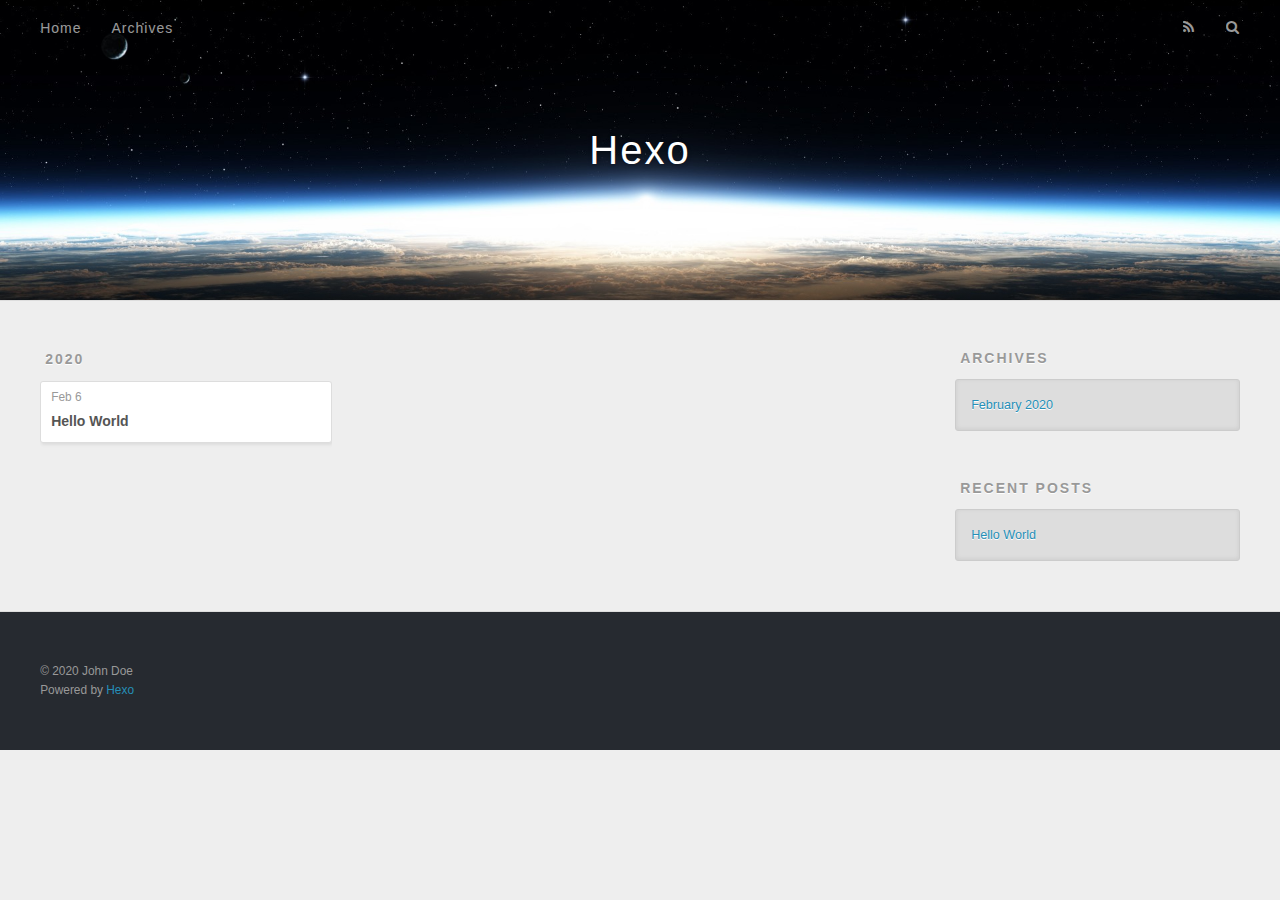
==== archives/index.html @ b63e067d "Site updated: 2020-02-06 22:32:45" ====
<!DOCTYPE html>
<html>
<head>
  <meta charset="utf-8">
  

  
  <title>Archives | Hexo</title>
  <meta name="viewport" content="width=device-width, initial-scale=1, maximum-scale=1">
  <meta property="og:type" content="website">
<meta property="og:title" content="Hexo">
<meta property="og:url" content="http://yoursite.com/archives/index.html">
<meta property="og:site_name" content="Hexo">
<meta property="og:locale" content="en_US">
<meta property="article:author" content="John Doe">
<meta name="twitter:card" content="summary">
  
    <link rel="alternate" href="/atom.xml" title="Hexo" type="application/atom+xml">
  
  
    <link rel="icon" href="/favicon.png">
  
  
    <link href="//fonts.googleapis.com/css?family=Source+Code+Pro" rel="stylesheet" type="text/css">
  
  
<link rel="stylesheet" href="/css/style.css">

<meta name="generator" content="Hexo 4.2.0"></head>

<body>
  <div id="container">
    <div id="wrap">
      <header id="header">
  <div id="banner"></div>
  <div id="header-outer" class="outer">
    <div id="header-title" class="inner">
      <h1 id="logo-wrap">
        <a href="/" id="logo">Hexo</a>
      </h1>
      
    </div>
    <div id="header-inner" class="inner">
      <nav id="main-nav">
        <a id="main-nav-toggle" class="nav-icon"></a>
        
          <a class="main-nav-link" href="/">Home</a>
        
          <a class="main-nav-link" href="/archives">Archives</a>
        
      </nav>
      <nav id="sub-nav">
        
          <a id="nav-rss-link" class="nav-icon" href="/atom.xml" title="RSS Feed"></a>
        
        <a id="nav-search-btn" class="nav-icon" title="Search"></a>
      </nav>
      <div id="search-form-wrap">
        <form action="//google.com/search" method="get" accept-charset="UTF-8" class="search-form"><input type="search" name="q" class="search-form-input" placeholder="Search"><button type="submit" class="search-form-submit">&#xF002;</button><input type="hidden" name="sitesearch" value="http://yoursite.com"></form>
      </div>
    </div>
  </div>
</header>
      <div class="outer">
        <section id="main">
  
  
    
    
      
      
      <section class="archives-wrap">
        <div class="archive-year-wrap">
          <a href="/archives/2020" class="archive-year">2020</a>
        </div>
        <div class="archives">
    
    <article class="archive-article archive-type-post">
  <div class="archive-article-inner">
    <header class="archive-article-header">
      <a href="/2020/02/06/hello-world/" class="archive-article-date">
  <time datetime="2020-02-06T13:14:49.553Z" itemprop="datePublished">Feb 6</time>
</a>
      
  
    <h1 itemprop="name">
      <a class="archive-article-title" href="/2020/02/06/hello-world/">Hello World</a>
    </h1>
  

    </header>
  </div>
</article>
  
  
    </div></section>
  


</section>
        
          <aside id="sidebar">
  
    

  
    

  
    
  
    
  <div class="widget-wrap">
    <h3 class="widget-title">Archives</h3>
    <div class="widget">
      <ul class="archive-list"><li class="archive-list-item"><a class="archive-list-link" href="/archives/2020/02/">February 2020</a></li></ul>
    </div>
  </div>


  
    
  <div class="widget-wrap">
    <h3 class="widget-title">Recent Posts</h3>
    <div class="widget">
      <ul>
        
          <li>
            <a href="/2020/02/06/hello-world/">Hello World</a>
          </li>
        
      </ul>
    </div>
  </div>

  
</aside>
        
      </div>
      <footer id="footer">
  
  <div class="outer">
    <div id="footer-info" class="inner">
      &copy; 2020 John Doe<br>
      Powered by <a href="http://hexo.io/" target="_blank">Hexo</a>
    </div>
  </div>
</footer>
    </div>
    <nav id="mobile-nav">
  
    <a href="/" class="mobile-nav-link">Home</a>
  
    <a href="/archives" class="mobile-nav-link">Archives</a>
  
</nav>
    

<script src="//ajax.googleapis.com/ajax/libs/jquery/2.0.3/jquery.min.js"></script>


  
<link rel="stylesheet" href="/fancybox/jquery.fancybox.css">

  
<script src="/fancybox/jquery.fancybox.pack.js"></script>




<script src="/js/script.js"></script>




  </div>
</body>
</html>
---- css/style.css ----
body {
  width: 100%;
}
body:before,
body:after {
  content: "";
  display: table;
}
body:after {
  clear: both;
}
html,
body,
div,
span,
applet,
object,
iframe,
h1,
h2,
h3,
h4,
h5,
h6,
p,
blockquote,
pre,
a,
abbr,
acronym,
address,
big,
cite,
code,
del,
dfn,
em,
img,
ins,
kbd,
q,
s,
samp,
small,
strike,
strong,
sub,
sup,
tt,
var,
dl,
dt,
dd,
ol,
ul,
li,
fieldset,
form,
label,
legend,
table,
caption,
tbody,
tfoot,
thead,
tr,
th,
td {
  margin: 0;
  padding: 0;
  border: 0;
  outline: 0;
  font-weight: inherit;
  font-style: inherit;
  font-family: inherit;
  font-size: 100%;
  vertical-align: baseline;
}
body {
  line-height: 1;
  color: #000;
  background: #fff;
}
ol,
ul {
  list-style: none;
}
table {
  border-collapse: separate;
  border-spacing: 0;
  vertical-align: middle;
}
caption,
th,
td {
  text-align: left;
  font-weight: normal;
  vertical-align: middle;
}
a img {
  border: none;
}
input,
button {
  margin: 0;
  padding: 0;
}
input::-moz-focus-inner,
button::-moz-focus-inner {
  border: 0;
  padding: 0;
}
@font-face {
  font-family: FontAwesome;
  font-style: normal;
  font-weight: normal;
  src: url("fonts/fontawesome-webfont.eot?v=#4.0.3");
  src: url("fonts/fontawesome-webfont.eot?#iefix&v=#4.0.3") format("embedded-opentype"), url("fonts/fontawesome-webfont.woff?v=#4.0.3") format("woff"), url("fonts/fontawesome-webfont.ttf?v=#4.0.3") format("truetype"), url("fonts/fontawesome-webfont.svg#fontawesomeregular?v=#4.0.3") format("svg");
}
html,
body,
#container {
  height: 100%;
}
body {
  background: #eee;
  font: 14px -apple-system, BlinkMacSystemFont, "Segoe UI", "Roboto", "Oxygen", "Ubuntu", "Cantarell", "Fira Sans", "Droid Sans", "Helvetica Neue", sans-serif;
  -webkit-text-size-adjust: 100%;
}
.outer {
  max-width: 1220px;
  margin: 0 auto;
  padding: 0 20px;
}
.outer:before,
.outer:after {
  content: "";
  display: table;
}
.outer:after {
  clear: both;
}
.inner {
  display: inline;
  float: left;
  width: 98.33333333333333%;
  margin: 0 0.833333333333333%;
}
.left,
.alignleft {
  float: left;
}
.right,
.alignright {
  float: right;
}
.clear {
  clear: both;
}
#container {
  position: relative;
}
.mobile-nav-on {
  overflow: hidden;
}
#wrap {
  height: 100%;
  width: 100%;
  position: absolute;
  top: 0;
  left: 0;
  -webkit-transition: 0.2s ease-out;
  -moz-transition: 0.2s ease-out;
  -ms-transition: 0.2s ease-out;
  transition: 0.2s ease-out;
  z-index: 1;
  background: #eee;
}
.mobile-nav-on #wrap {
  left: 280px;
}
@media screen and (min-width: 768px) {
  #main {
    display: inline;
    float: left;
    width: 73.33333333333333%;
    margin: 0 0.833333333333333%;
  }
}
.article-date,
.article-category-link,
.archive-year,
.widget-title {
  text-decoration: none;
  text-transform: uppercase;
  letter-spacing: 2px;
  color: #999;
  margin-bottom: 1em;
  margin-left: 5px;
  line-height: 1em;
  text-shadow: 0 1px #fff;
  font-weight: bold;
}
.article-inner,
.archive-article-inner {
  background: #fff;
  -webkit-box-shadow: 1px 2px 3px #ddd;
  box-shadow: 1px 2px 3px #ddd;
  border: 1px solid #ddd;
  border-radius: 3px;
}
.article-entry h1,
.widget h1 {
  font-size: 2em;
}
.article-entry h2,
.widget h2 {
  font-size: 1.5em;
}
.article-entry h3,
.widget h3 {
  font-size: 1.3em;
}
.article-entry h4,
.widget h4 {
  font-size: 1.2em;
}
.article-entry h5,
.widget h5 {
  font-size: 1em;
}
.article-entry h6,
.widget h6 {
  font-size: 1em;
  color: #999;
}
.article-entry hr,
.widget hr {
  border: 1px dashed #ddd;
}
.article-entry strong,
.widget strong {
  font-weight: bold;
}
.article-entry em,
.widget em,
.article-entry cite,
.widget cite {
  font-style: italic;
}
.article-entry sup,
.widget sup,
.article-entry sub,
.widget sub {
  font-size: 0.75em;
  line-height: 0;
  position: relative;
  vertical-align: baseline;
}
.article-entry sup,
.widget sup {
  top: -0.5em;
}
.article-entry sub,
.widget sub {
  bottom: -0.2em;
}
.article-entry small,
.widget small {
  font-size: 0.85em;
}
.article-entry acronym,
.widget acronym,
.article-entry abbr,
.widget abbr {
  border-bottom: 1px dotted;
}
.article-entry ul,
.widget ul,
.article-entry ol,
.widget ol,
.article-entry dl,
.widget dl {
  margin: 0 20px;
  line-height: 1.6em;
}
.article-entry ul ul,
.widget ul ul,
.article-entry ol ul,
.widget ol ul,
.article-entry ul ol,
.widget ul ol,
.article-entry ol ol,
.widget ol ol {
  margin-top: 0;
  margin-bottom: 0;
}
.article-entry ul,
.widget ul {
  list-style: disc;
}
.article-entry ol,
.widget ol {
  list-style: decimal;
}
.article-entry dt,
.widget dt {
  font-weight: bold;
}
#header {
  height: 300px;
  position: relative;
  border-bottom: 1px solid #ddd;
}
#header:before,
#header:after {
  content: "";
  position: absolute;
  left: 0;
  right: 0;
  height: 40px;
}
#header:before {
  top: 0;
  background: -webkit-linear-gradient(rgba(0,0,0,0.2), transparent);
  background: -moz-linear-gradient(rgba(0,0,0,0.2), transparent);
  background: -ms-linear-gradient(rgba(0,0,0,0.2), transparent);
  background: linear-gradient(rgba(0,0,0,0.2), transparent);
}
#header:after {
  bottom: 0;
  background: -webkit-linear-gradient(transparent, rgba(0,0,0,0.2));
  background: -moz-linear-gradient(transparent, rgba(0,0,0,0.2));
  background: -ms-linear-gradient(transparent, rgba(0,0,0,0.2));
  background: linear-gradient(transparent, rgba(0,0,0,0.2));
}
#header-outer {
  height: 100%;
  position: relative;
}
#header-inner {
  position: relative;
  overflow: hidden;
}
#banner {
  position: absolute;
  top: 0;
  left: 0;
  width: 100%;
  height: 100%;
  background: url("images/banner.jpg") center #000;
  -webkit-background-size: cover;
  -moz-background-size: cover;
  background-size: cover;
  z-index: -1;
}
#header-title {
  text-align: center;
  height: 40px;
  position: absolute;
  top: 50%;
  left: 0;
  margin-top: -20px;
}
#logo,
#subtitle {
  text-decoration: none;
  color: #fff;
  font-weight: 300;
  text-shadow: 0 1px 4px rgba(0,0,0,0.3);
}
#logo {
  font-size: 40px;
  line-height: 40px;
  letter-spacing: 2px;
}
#subtitle {
  font-size: 16px;
  line-height: 16px;
  letter-spacing: 1px;
}
#subtitle-wrap {
  margin-top: 16px;
}
#main-nav {
  float: left;
  margin-left: -15px;
}
.nav-icon,
.main-nav-link {
  float: left;
  color: #fff;
  opacity: 0.6;
  text-decoration: none;
  text-shadow: 0 1px rgba(0,0,0,0.2);
  -webkit-transition: opacity 0.2s;
  -moz-transition: opacity 0.2s;
  -ms-transition: opacity 0.2s;
  transition: opacity 0.2s;
  display: block;
  padding: 20px 15px;
}
.nav-icon:hover,
.main-nav-link:hover {
  opacity: 1;
}
.nav-icon {
  font-family: FontAwesome;
  text-align: center;
  font-size: 14px;
  width: 14px;
  height: 14px;
  padding: 20px 15px;
  position: relative;
  cursor: pointer;
}
.main-nav-link {
  font-weight: 300;
  letter-spacing: 1px;
}
@media screen and (max-width: 479px) {
  .main-nav-link {
    display: none;
  }
}
#main-nav-toggle {
  display: none;
}
#main-nav-toggle:before {
  content: "\f0c9";
}
@media screen and (max-width: 479px) {
  #main-nav-toggle {
    display: block;
  }
}
#sub-nav {
  float: right;
  margin-right: -15px;
}
#nav-rss-link:before {
  content: "\f09e";
}
#nav-search-btn:before {
  content: "\f002";
}
#search-form-wrap {
  position: absolute;
  top: 15px;
  width: 150px;
  height: 30px;
  right: -150px;
  opacity: 0;
  -webkit-transition: 0.2s ease-out;
  -moz-transition: 0.2s ease-out;
  -ms-transition: 0.2s ease-out;
  transition: 0.2s ease-out;
}
#search-form-wrap.on {
  opacity: 1;
  right: 0;
}
@media screen and (max-width: 479px) {
  #search-form-wrap {
    width: 100%;
    right: -100%;
  }
}
.search-form {
  position: absolute;
  top: 0;
  left: 0;
  right: 0;
  background: #fff;
  padding: 5px 15px;
  border-radius: 15px;
  -webkit-box-shadow: 0 0 10px rgba(0,0,0,0.3);
  box-shadow: 0 0 10px rgba(0,0,0,0.3);
}
.search-form-input {
  border: none;
  background: none;
  color: #555;
  width: 100%;
  font: 13px -apple-system, BlinkMacSystemFont, "Segoe UI", "Roboto", "Oxygen", "Ubuntu", "Cantarell", "Fira Sans", "Droid Sans", "Helvetica Neue", sans-serif;
  outline: none;
}
.search-form-input::-webkit-search-results-decoration,
.search-form-input::-webkit-search-cancel-button {
  -webkit-appearance: none;
}
.search-form-submit {
  position: absolute;
  top: 50%;
  right: 10px;
  margin-top: -7px;
  font: 13px FontAwesome;
  border: none;
  background: none;
  color: #bbb;
  cursor: pointer;
}
.search-form-submit:hover,
.search-form-submit:focus {
  color: #777;
}
.article {
  margin: 50px 0;
}
.article-inner {
  overflow: hidden;
}
.article-meta:before,
.article-meta:after {
  content: "";
  display: table;
}
.article-meta:after {
  clear: both;
}
.article-date {
  float: left;
}
.article-category {
  float: left;
  line-height: 1em;
  color: #ccc;
  text-shadow: 0 1px #fff;
  margin-left: 8px;
}
.article-category:before {
  content: "\2022";
}
.article-category-link {
  margin: 0 12px 1em;
}
.article-header {
  padding: 20px 20px 0;
}
.article-title {
  text-decoration: none;
  font-size: 2em;
  font-weight: bold;
  color: #555;
  line-height: 1.1em;
  -webkit-transition: color 0.2s;
  -moz-transition: color 0.2s;
  -ms-transition: color 0.2s;
  transition: color 0.2s;
}
a.article-title:hover {
  color: #258fb8;
}
.article-entry {
  color: #555;
  padding: 0 20px;
}
.article-entry:before,
.article-entry:after {
  content: "";
  display: table;
}
.article-entry:after {
  clear: both;
}
.article-entry p,
.article-entry table {
  line-height: 1.6em;
  margin: 1.6em 0;
}
.article-entry h1,
.article-entry h2,
.article-entry h3,
.article-entry h4,
.article-entry h5,
.article-entry h6 {
  font-weight: bold;
}
.article-entry h1,
.article-entry h2,
.article-entry h3,
.article-entry h4,
.article-entry h5,
.article-entry h6 {
  line-height: 1.1em;
  margin: 1.1em 0;
}
.article-entry a {
  color: #258fb8;
  text-decoration: none;
}
.article-entry a:hover {
  text-decoration: underline;
}
.article-entry ul,
.article-entry ol,
.article-entry dl {
  margin-top: 1.6em;
  margin-bottom: 1.6em;
}
.article-entry img,
.article-entry video {
  max-width: 100%;
  height: auto;
  display: block;
  margin: auto;
}
.article-entry iframe {
  border: none;
}
.article-entry table {
  width: 100%;
  border-collapse: collapse;
  border-spacing: 0;
}
.article-entry th {
  font-weight: bold;
  border-bottom: 3px solid #ddd;
  padding-bottom: 0.5em;
}
.article-entry td {
  border-bottom: 1px solid #ddd;
  padding: 10px 0;
}
.article-entry blockquote {
  font-family: Georgia, "Times New Roman", serif;
  font-size: 1.4em;
  margin: 1.6em 20px;
  text-align: center;
}
.article-entry blockquote footer {
  font-size: 14px;
  margin: 1.6em 0;
  font-family: -apple-system, BlinkMacSystemFont, "Segoe UI", "Roboto", "Oxygen", "Ubuntu", "Cantarell", "Fira Sans", "Droid Sans", "Helvetica Neue", sans-serif;
}
.article-entry blockquote footer cite:before {
  content: "—";
  padding: 0 0.5em;
}
.article-entry .pullquote {
  text-align: left;
  width: 45%;
  margin: 0;
}
.article-entry .pullquote.left {
  margin-left: 0.5em;
  margin-right: 1em;
}
.article-entry .pullquote.right {
  margin-right: 0.5em;
  margin-left: 1em;
}
.article-entry .caption {
  color: #999;
  display: block;
  font-size: 0.9em;
  margin-top: 0.5em;
  position: relative;
  text-align: center;
}
.article-entry .video-container {
  position: relative;
  padding-top: 56.25%;
  height: 0;
  overflow: hidden;
}
.article-entry .video-container iframe,
.article-entry .video-container object,
.article-entry .video-container embed {
  position: absolute;
  top: 0;
  left: 0;
  width: 100%;
  height: 100%;
  margin-top: 0;
}
.article-more-link a {
  display: inline-block;
  line-height: 1em;
  padding: 6px 15px;
  border-radius: 15px;
  background: #eee;
  color: #999;
  text-shadow: 0 1px #fff;
  text-decoration: none;
}
.article-more-link a:hover {
  background: #258fb8;
  color: #fff;
  text-decoration: none;
  text-shadow: 0 1px #1e7293;
}
.article-footer {
  font-size: 0.85em;
  line-height: 1.6em;
  border-top: 1px solid #ddd;
  padding-top: 1.6em;
  margin: 0 20px 20px;
}
.article-footer:before,
.article-footer:after {
  content: "";
  display: table;
}
.article-footer:after {
  clear: both;
}
.article-footer a {
  color: #999;
  text-decoration: none;
}
.article-footer a:hover {
  color: #555;
}
.article-tag-list-item {
  float: left;
  margin-right: 10px;
}
.article-tag-list-link:before {
  content: "#";
}
.article-comment-link {
  float: right;
}
.article-comment-link:before {
  content: "\f075";
  font-family: FontAwesome;
  padding-right: 8px;
}
.article-share-link {
  cursor: pointer;
  float: right;
  margin-left: 20px;
}
.article-share-link:before {
  content: "\f064";
  font-family: FontAwesome;
  padding-right: 6px;
}
#article-nav {
  position: relative;
}
#article-nav:before,
#article-nav:after {
  content: "";
  display: table;
}
#article-nav:after {
  clear: both;
}
@media screen and (min-width: 768px) {
  #article-nav {
    margin: 50px 0;
  }
  #article-nav:before {
    width: 8px;
    height: 8px;
    position: absolute;
    top: 50%;
    left: 50%;
    margin-top: -4px;
    margin-left: -4px;
    content: "";
    border-radius: 50%;
    background: #ddd;
    -webkit-box-shadow: 0 1px 2px #fff;
    box-shadow: 0 1px 2px #fff;
  }
}
.article-nav-link-wrap {
  text-decoration: none;
  text-shadow: 0 1px #fff;
  color: #999;
  -webkit-box-sizing: border-box;
  -moz-box-sizing: border-box;
  box-sizing: border-box;
  margin-top: 50px;
  text-align: center;
  display: block;
}
.article-nav-link-wrap:hover {
  color: #555;
}
@media screen and (min-width: 768px) {
  .article-nav-link-wrap {
    width: 50%;
    margin-top: 0;
  }
}
@media screen and (min-width: 768px) {
  #article-nav-newer {
    float: left;
    text-align: right;
    padding-right: 20px;
  }
}
@media screen and (min-width: 768px) {
  #article-nav-older {
    float: right;
    text-align: left;
    padding-left: 20px;
  }
}
.article-nav-caption {
  text-transform: uppercase;
  letter-spacing: 2px;
  color: #ddd;
  line-height: 1em;
  font-weight: bold;
}
#article-nav-newer .article-nav-caption {
  margin-right: -2px;
}
.article-nav-title {
  font-size: 0.85em;
  line-height: 1.6em;
  margin-top: 0.5em;
}
.article-share-box {
  position: absolute;
  display: none;
  background: #fff;
  -webkit-box-shadow: 1px 2px 10px rgba(0,0,0,0.2);
  box-shadow: 1px 2px 10px rgba(0,0,0,0.2);
  border-radius: 3px;
  margin-left: -145px;
  overflow: hidden;
  z-index: 1;
}
.article-share-box.on {
  display: block;
}
.article-share-input {
  width: 100%;
  background: none;
  -webkit-box-sizing: border-box;
  -moz-box-sizing: border-box;
  box-sizing: border-box;
  font: 14px -apple-system, BlinkMacSystemFont, "Segoe UI", "Roboto", "Oxygen", "Ubuntu", "Cantarell", "Fira Sans", "Droid Sans", "Helvetica Neue", sans-serif;
  padding: 0 15px;
  color: #555;
  outline: none;
  border: 1px solid #ddd;
  border-radius: 3px 3px 0 0;
  height: 36px;
  line-height: 36px;
}
.article-share-links {
  background: #eee;
}
.article-share-links:before,
.article-share-links:after {
  content: "";
  display: table;
}
.article-share-links:after {
  clear: both;
}
.article-share-twitter,
.article-share-facebook,
.article-share-pinterest,
.article-share-google {
  width: 50px;
  height: 36px;
  display: block;
  float: left;
  position: relative;
  color: #999;
  text-shadow: 0 1px #fff;
}
.article-share-twitter:before,
.article-share-facebook:before,
.article-share-pinterest:before,
.article-share-google:before {
  font-size: 20px;
  font-family: FontAwesome;
  width: 20px;
  height: 20px;
  position: absolute;
  top: 50%;
  left: 50%;
  margin-top: -10px;
  margin-left: -10px;
  text-align: center;
}
.article-share-twitter:hover,
.article-share-facebook:hover,
.article-share-pinterest:hover,
.article-share-google:hover {
  color: #fff;
}
.article-share-twitter:before {
  content: "\f099";
}
.article-share-twitter:hover {
  background: #00aced;
  text-shadow: 0 1px #008abe;
}
.article-share-facebook:before {
  content: "\f09a";
}
.article-share-facebook:hover {
  background: #3b5998;
  text-shadow: 0 1px #2f477a;
}
.article-share-pinterest:before {
  content: "\f0d2";
}
.article-share-pinterest:hover {
  background: #cb2027;
  text-shadow: 0 1px #a21a1f;
}
.article-share-google:before {
  content: "\f0d5";
}
.article-share-google:hover {
  background: #dd4b39;
  text-shadow: 0 1px #be3221;
}
.article-gallery {
  background: #000;
  position: relative;
}
.article-gallery-photos {
  position: relative;
  overflow: hidden;
}
.article-gallery-img {
  display: none;
  max-width: 100%;
}
.article-gallery-img:first-child {
  display: block;
}
.article-gallery-img.loaded {
  position: absolute;
  display: block;
}
.article-gallery-img img {
  display: block;
  max-width: 100%;
  margin: 0 auto;
}
#comments {
  background: #fff;
  -webkit-box-shadow: 1px 2px 3px #ddd;
  box-shadow: 1px 2px 3px #ddd;
  padding: 20px;
  border: 1px solid #ddd;
  border-radius: 3px;
  margin: 50px 0;
}
#comments a {
  color: #258fb8;
}
.archives-wrap {
  margin: 50px 0;
}
.archives:before,
.archives:after {
  content: "";
  display: table;
}
.archives:after {
  clear: both;
}
.archive-year-wrap {
  margin-bottom: 1em;
}
.archives {
  -webkit-column-gap: 10px;
  -moz-column-gap: 10px;
  column-gap: 10px;
}
@media screen and (min-width: 480px) and (max-width: 767px) {
  .archives {
    -webkit-column-count: 2;
    -moz-column-count: 2;
    column-count: 2;
  }
}
@media screen and (min-width: 768px) {
  .archives {
    -webkit-column-count: 3;
    -moz-column-count: 3;
    column-count: 3;
  }
}
.archive-article {
  -webkit-column-break-inside: avoid;
  page-break-inside: avoid;
  overflow: hidden;
  break-inside: avoid-column;
}
.archive-article-inner {
  padding: 10px;
  margin-bottom: 15px;
}
.archive-article-title {
  text-decoration: none;
  font-weight: bold;
  color: #555;
  -webkit-transition: color 0.2s;
  -moz-transition: color 0.2s;
  -ms-transition: color 0.2s;
  transition: color 0.2s;
  line-height: 1.6em;
}
.archive-article-title:hover {
  color: #258fb8;
}
.archive-article-footer {
  margin-top: 1em;
}
.archive-article-date {
  color: #999;
  text-decoration: none;
  font-size: 0.85em;
  line-height: 1em;
  margin-bottom: 0.5em;
  display: block;
}
#page-nav {
  margin: 50px auto;
  background: #fff;
  -webkit-box-shadow: 1px 2px 3px #ddd;
  box-shadow: 1px 2px 3px #ddd;
  border: 1px solid #ddd;
  border-radius: 3px;
  text-align: center;
  color: #999;
  overflow: hidden;
}
#page-nav:before,
#page-nav:after {
  content: "";
  display: table;
}
#page-nav:after {
  clear: both;
}
#page-nav a,
#page-nav span {
  padding: 10px 20px;
  line-height: 1;
  height: 2ex;
}
#page-nav a {
  color: #999;
  text-decoration: none;
}
#page-nav a:hover {
  background: #999;
  color: #fff;
}
#page-nav .prev {
  float: left;
}
#page-nav .next {
  float: right;
}
#page-nav .page-number {
  display: inline-block;
}
@media screen and (max-width: 479px) {
  #page-nav .page-number {
    display: none;
  }
}
#page-nav .current {
  color: #555;
  font-weight: bold;
}
#page-nav .space {
  color: #ddd;
}
#footer {
  background: #262a30;
  padding: 50px 0;
  border-top: 1px solid #ddd;
  color: #999;
}
#footer a {
  color: #258fb8;
  text-decoration: none;
}
#footer a:hover {
  text-decoration: underline;
}
#footer-info {
  line-height: 1.6em;
  font-size: 0.85em;
}
.article-entry pre,
.article-entry .highlight {
  background: #2d2d2d;
  margin: 0 -20px;
  padding: 15px 20px;
  border-style: solid;
  border-color: #ddd;
  border-width: 1px 0;
  overflow: auto;
  color: #ccc;
  line-height: 22.400000000000002px;
}
.article-entry .highlight .gutter pre,
.article-entry .gist .gist-file .gist-data .line-numbers {
  color: #666;
  font-size: 0.85em;
}
.article-entry pre,
.article-entry code {
  font-family: "Source Code Pro", Consolas, Monaco, Menlo, Consolas, monospace;
}
.article-entry code {
  background: #eee;
  text-shadow: 0 1px #fff;
  padding: 0 0.3em;
}
.article-entry pre code {
  background: none;
  text-shadow: none;
  padding: 0;
}
.article-entry .highlight pre {
  border: none;
  margin: 0;
  padding: 0;
}
.article-entry .highlight table {
  margin: 0;
  width: auto;
}
.article-entry .highlight td {
  border: none;
  padding: 0;
}
.article-entry .highlight figcaption {
  font-size: 0.85em;
  color: #999;
  line-height: 1em;
  margin-bottom: 1em;
}
.article-entry .highlight figcaption:before,
.article-entry .highlight figcaption:after {
  content: "";
  display: table;
}
.article-entry .highlight figcaption:after {
  clear: both;
}
.article-entry .highlight figcaption a {
  float: right;
}
.article-entry .highlight .gutter pre {
  text-align: right;
  padding-right: 20px;
}
.article-entry .highlight .line {
  height: 22.400000000000002px;
}
.article-entry .highlight .line.marked {
  background: #515151;
}
.article-entry .gist {
  margin: 0 -20px;
  border-style: solid;
  border-color: #ddd;
  border-width: 1px 0;
  background: #2d2d2d;
  padding: 15px 20px 15px 0;
}
.article-entry .gist .gist-file {
  border: none;
  font-family: "Source Code Pro", Consolas, Monaco, Menlo, Consolas, monospace;
  margin: 0;
}
.article-entry .gist .gist-file .gist-data {
  background: none;
  border: none;
}
.article-entry .gist .gist-file .gist-data .line-numbers {
  background: none;
  border: none;
  padding: 0 20px 0 0;
}
.article-entry .gist .gist-file .gist-data .line-data {
  padding: 0 !important;
}
.article-entry .gist .gist-file .highlight {
  margin: 0;
  padding: 0;
  border: none;
}
.article-entry .gist .gist-file .gist-meta {
  background: #2d2d2d;
  color: #999;
  font: 0.85em -apple-system, BlinkMacSystemFont, "Segoe UI", "Roboto", "Oxygen", "Ubuntu", "Cantarell", "Fira Sans", "Droid Sans", "Helvetica Neue", sans-serif;
  text-shadow: 0 0;
  padding: 0;
  margin-top: 1em;
  margin-left: 20px;
}
.article-entry .gist .gist-file .gist-meta a {
  color: #258fb8;
  font-weight: normal;
}
.article-entry .gist .gist-file .gist-meta a:hover {
  text-decoration: underline;
}
pre .comment,
pre .title {
  color: #999;
}
pre .variable,
pre .attribute,
pre .tag,
pre .regexp,
pre .ruby .constant,
pre .xml .tag .title,
pre .xml .pi,
pre .xml .doctype,
pre .html .doctype,
pre .css .id,
pre .css .class,
pre .css .pseudo {
  color: #f2777a;
}
pre .number,
pre .preprocessor,
pre .built_in,
pre .literal,
pre .params,
pre .constant {
  color: #f99157;
}
pre .class,
pre .ruby .class .title,
pre .css .rules .attribute {
  color: #9c9;
}
pre .string,
pre .value,
pre .inheritance,
pre .header,
pre .ruby .symbol,
pre .xml .cdata {
  color: #9c9;
}
pre .css .hexcolor {
  color: #6cc;
}
pre .function,
pre .python .decorator,
pre .python .title,
pre .ruby .function .title,
pre .ruby .title .keyword,
pre .perl .sub,
pre .javascript .title,
pre .coffeescript .title {
  color: #69c;
}
pre .keyword,
pre .javascript .function {
  color: #c9c;
}
@media screen and (max-width: 479px) {
  #mobile-nav {
    position: absolute;
    top: 0;
    left: 0;
    width: 280px;
    height: 100%;
    background: #191919;
    border-right: 1px solid #fff;
  }
}
@media screen and (max-width: 479px) {
  .mobile-nav-link {
    display: block;
    color: #999;
    text-decoration: none;
    padding: 15px 20px;
    font-weight: bold;
  }
  .mobile-nav-link:hover {
    color: #fff;
  }
}
@media screen and (min-width: 768px) {
  #sidebar {
    display: inline;
    float: left;
    width: 23.333333333333332%;
    margin: 0 0.833333333333333%;
  }
}
.widget-wrap {
  margin: 50px 0;
}
.widget {
  color: #777;
  text-shadow: 0 1px #fff;
  background: #ddd;
  -webkit-box-shadow: 0 -1px 4px #ccc inset;
  box-shadow: 0 -1px 4px #ccc inset;
  border: 1px solid #ccc;
  padding: 15px;
  border-radius: 3px;
}
.widget a {
  color: #258fb8;
  text-decoration: none;
}
.widget a:hover {
  text-decoration: underline;
}
.widget ul ul,
.widget ol ul,
.widget dl ul,
.widget ul ol,
.widget ol ol,
.widget dl ol,
.widget ul dl,
.widget ol dl,
.widget dl dl {
  margin-left: 15px;
  list-style: disc;
}
.widget {
  line-height: 1.6em;
  word-wrap: break-word;
  font-size: 0.9em;
}
.widget ul,
.widget ol {
  list-style: none;
  margin: 0;
}
.widget ul ul,
.widget ol ul,
.widget ul ol,
.widget ol ol {
  margin: 0 20px;
}
.widget ul ul,
.widget ol ul {
  list-style: disc;
}
.widget ul ol,
.widget ol ol {
  list-style: decimal;
}
.category-list-count,
.tag-list-count,
.archive-list-count {
  padding-left: 5px;
  color: #999;
  font-size: 0.85em;
}
.category-list-count:before,
.tag-list-count:before,
.archive-list-count:before {
  content: "(";
}
.category-list-count:after,
.tag-list-count:after,
.archive-list-count:after {
  content: ")";
}
.tagcloud a {
  margin-right: 5px;
  display: inline-block;
}
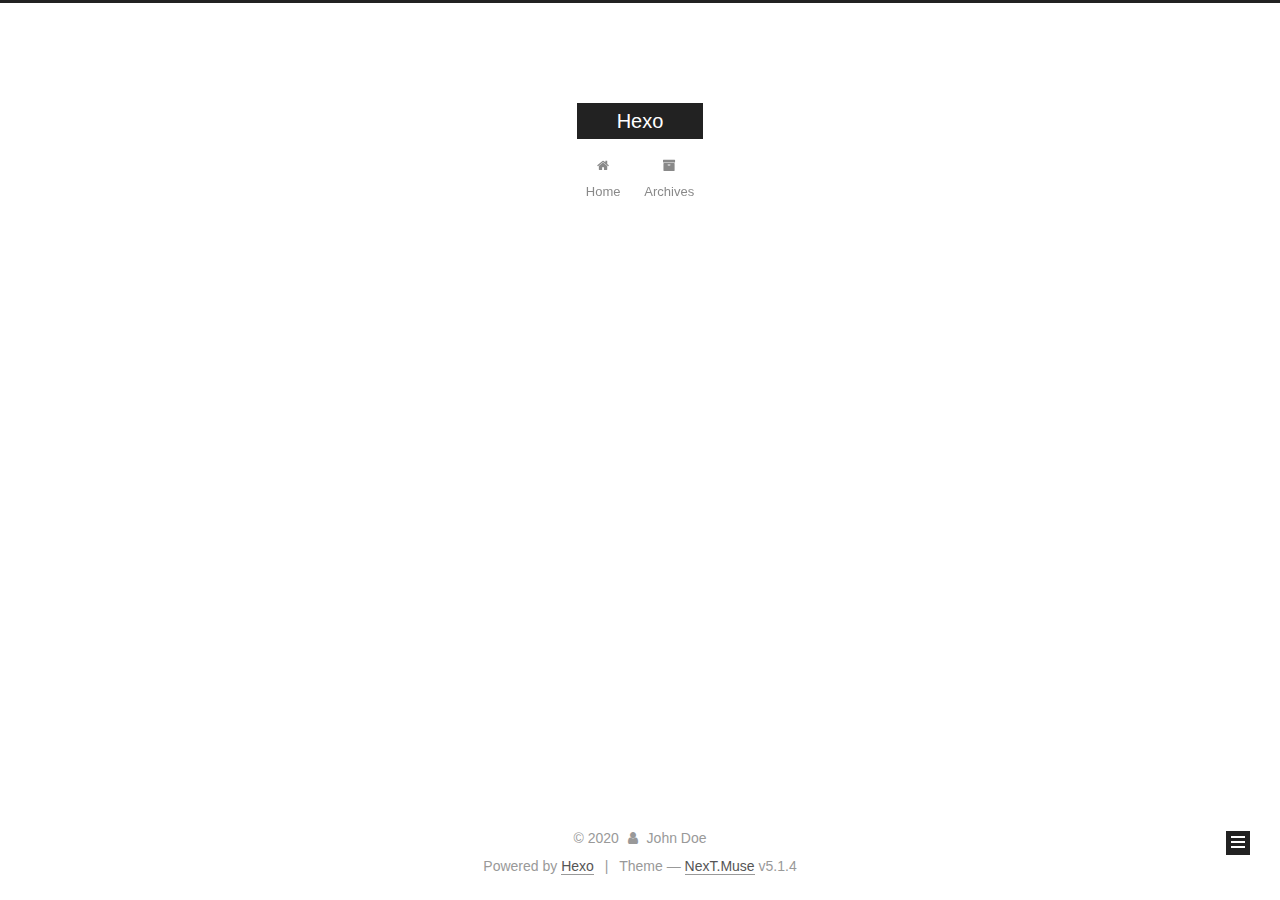
==== commit 9bf186f2: "Site updated: 2020-02-08 11:07:52" ====
--- a/archives/index.html
+++ b/archives/index.html
@@ -1,178 +1,551 @@
 <!DOCTYPE html>
-<html>
+
+
+
+  
+
+
+<html class="theme-next muse use-motion" lang="en">
 <head>
-  <meta charset="utf-8">
-  
-
-  
-  <title>Archives | Hexo</title>
-  <meta name="viewport" content="width=device-width, initial-scale=1, maximum-scale=1">
-  <meta property="og:type" content="website">
+  <meta charset="UTF-8"/>
+<meta http-equiv="X-UA-Compatible" content="IE=edge" />
+<meta name="viewport" content="width=device-width, initial-scale=1, maximum-scale=1"/>
+<meta name="theme-color" content="#222">
+
+
+
+
+
+
+
+
+
+<meta http-equiv="Cache-Control" content="no-transform" />
+<meta http-equiv="Cache-Control" content="no-siteapp" />
+
+
+
+
+
+
+
+
+
+
+
+
+
+
+
+
+  
+  
+  <link href="/lib/fancybox/source/jquery.fancybox.css?v=2.1.5" rel="stylesheet" type="text/css" />
+
+
+
+
+
+
+
+<link href="/lib/font-awesome/css/font-awesome.min.css?v=4.6.2" rel="stylesheet" type="text/css" />
+
+<link href="/css/main.css?v=5.1.4" rel="stylesheet" type="text/css" />
+
+
+  <link rel="apple-touch-icon" sizes="180x180" href="/images/apple-touch-icon-next.png?v=5.1.4">
+
+
+  <link rel="icon" type="image/png" sizes="32x32" href="/images/favicon-32x32-next.png?v=5.1.4">
+
+
+  <link rel="icon" type="image/png" sizes="16x16" href="/images/favicon-16x16-next.png?v=5.1.4">
+
+
+  <link rel="mask-icon" href="/images/logo.svg?v=5.1.4" color="#222">
+
+
+
+
+
+  <meta name="keywords" content="Hexo, NexT" />
+
+
+
+
+
+
+
+
+
+
+<meta property="og:type" content="website">
 <meta property="og:title" content="Hexo">
 <meta property="og:url" content="http://yoursite.com/archives/index.html">
 <meta property="og:site_name" content="Hexo">
 <meta property="og:locale" content="en_US">
 <meta property="article:author" content="John Doe">
 <meta name="twitter:card" content="summary">
-  
-    <link rel="alternate" href="/atom.xml" title="Hexo" type="application/atom+xml">
-  
-  
-    <link rel="icon" href="/favicon.png">
-  
-  
-    <link href="//fonts.googleapis.com/css?family=Source+Code+Pro" rel="stylesheet" type="text/css">
-  
-  
-<link rel="stylesheet" href="/css/style.css">
+
+
+
+<script type="text/javascript" id="hexo.configurations">
+  var NexT = window.NexT || {};
+  var CONFIG = {
+    root: '/',
+    scheme: 'Muse',
+    version: '5.1.4',
+    sidebar: {"position":"left","display":"post","offset":12,"b2t":false,"scrollpercent":false,"onmobile":false},
+    fancybox: true,
+    tabs: true,
+    motion: {"enable":true,"async":false,"transition":{"post_block":"fadeIn","post_header":"slideDownIn","post_body":"slideDownIn","coll_header":"slideLeftIn","sidebar":"slideUpIn"}},
+    duoshuo: {
+      userId: '0',
+      author: 'Author'
+    },
+    algolia: {
+      applicationID: '',
+      apiKey: '',
+      indexName: '',
+      hits: {"per_page":10},
+      labels: {"input_placeholder":"Search for Posts","hits_empty":"We didn't find any results for the search: ${query}","hits_stats":"${hits} results found in ${time} ms"}
+    }
+  };
+</script>
+
+
+
+  <link rel="canonical" href="http://yoursite.com/archives/"/>
+
+
+
+
+
+  <title>Archive | Hexo</title>
+  
+
+
+
+
+
+
+
 
 <meta name="generator" content="Hexo 4.2.0"></head>
 
-<body>
-  <div id="container">
-    <div id="wrap">
-      <header id="header">
-  <div id="banner"></div>
-  <div id="header-outer" class="outer">
-    <div id="header-title" class="inner">
-      <h1 id="logo-wrap">
-        <a href="/" id="logo">Hexo</a>
-      </h1>
-      
+<body itemscope itemtype="http://schema.org/WebPage" lang="en">
+
+  
+  
+    
+  
+
+  <div class="container sidebar-position-left page-archive">
+    <div class="headband"></div>
+
+    <header id="header" class="header" itemscope itemtype="http://schema.org/WPHeader">
+      <div class="header-inner"><div class="site-brand-wrapper">
+  <div class="site-meta ">
+    
+
+    <div class="custom-logo-site-title">
+      <a href="/"  class="brand" rel="start">
+        <span class="logo-line-before"><i></i></span>
+        <span class="site-title">Hexo</span>
+        <span class="logo-line-after"><i></i></span>
+      </a>
     </div>
-    <div id="header-inner" class="inner">
-      <nav id="main-nav">
-        <a id="main-nav-toggle" class="nav-icon"></a>
-        
-          <a class="main-nav-link" href="/">Home</a>
-        
-          <a class="main-nav-link" href="/archives">Archives</a>
-        
-      </nav>
-      <nav id="sub-nav">
-        
-          <a id="nav-rss-link" class="nav-icon" href="/atom.xml" title="RSS Feed"></a>
-        
-        <a id="nav-search-btn" class="nav-icon" title="Search"></a>
-      </nav>
-      <div id="search-form-wrap">
-        <form action="//google.com/search" method="get" accept-charset="UTF-8" class="search-form"><input type="search" name="q" class="search-form-input" placeholder="Search"><button type="submit" class="search-form-submit">&#xF002;</button><input type="hidden" name="sitesearch" value="http://yoursite.com"></form>
+      
+        <p class="site-subtitle"></p>
+      
+  </div>
+
+  <div class="site-nav-toggle">
+    <button>
+      <span class="btn-bar"></span>
+      <span class="btn-bar"></span>
+      <span class="btn-bar"></span>
+    </button>
+  </div>
+</div>
+
+<nav class="site-nav">
+  
+
+  
+    <ul id="menu" class="menu">
+      
+        
+        <li class="menu-item menu-item-home">
+          <a href="/%20" rel="section">
+            
+              <i class="menu-item-icon fa fa-fw fa-home"></i> <br />
+            
+            Home
+          </a>
+        </li>
+      
+        
+        <li class="menu-item menu-item-archives">
+          <a href="/archives/%20" rel="section">
+            
+              <i class="menu-item-icon fa fa-fw fa-archive"></i> <br />
+            
+            Archives
+          </a>
+        </li>
+      
+
+      
+    </ul>
+  
+
+  
+</nav>
+
+
+
+ </div>
+    </header>
+
+    <main id="main" class="main">
+      <div class="main-inner">
+        <div class="content-wrap">
+          <div id="content" class="content">
+            
+
+  
+  
+  
+  <div class="post-block archive">
+    <div id="posts" class="posts-collapse">
+      <span class="archive-move-on"></span>
+
+      <span class="archive-page-counter">
+        
+        
+        
+          
+        
+        Um..! 1 post. Keep on posting.
+      </span>
+
+      
+
+        
+        
+        
+
+        
+          
+          <div class="collection-title">
+            <h1 class="archive-year" id="archive-year-2020">2020</h1>
+          </div>
+        
+        
+
+        
+
+  <article class="post post-type-normal" itemscope itemtype="http://schema.org/Article">
+    <header class="post-header">
+
+      <h2 class="post-title">
+        
+            <a class="post-title-link" href="/2020/02/06/hello-world/" itemprop="url">
+              
+                <span itemprop="name">Hello World</span>
+              
+            </a>
+        
+      </h2>
+
+      <div class="post-meta">
+        <time class="post-time" itemprop="dateCreated"
+              datetime="2020-02-06T22:14:49+09:00"
+              content="2020-02-06" >
+          02-06
+        </time>
       </div>
+
+    </header>
+  </article>
+
+
+
+      
+
     </div>
   </div>
-</header>
-      <div class="outer">
-        <section id="main">
-  
-  
-    
-    
-      
-      
-      <section class="archives-wrap">
-        <div class="archive-year-wrap">
-          <a href="/archives/2020" class="archive-year">2020</a>
+  
+  
+  
+
+  
+
+
+
+          </div>
+          
+
+
+          
+
         </div>
-        <div class="archives">
-    
-    <article class="archive-article archive-type-post">
-  <div class="archive-article-inner">
-    <header class="archive-article-header">
-      <a href="/2020/02/06/hello-world/" class="archive-article-date">
-  <time datetime="2020-02-06T13:14:49.553Z" itemprop="datePublished">Feb 6</time>
-</a>
-      
-  
-    <h1 itemprop="name">
-      <a class="archive-article-title" href="/2020/02/06/hello-world/">Hello World</a>
-    </h1>
-  
-
-    </header>
-  </div>
-</article>
-  
-  
-    </div></section>
-  
-
-
-</section>
-        
-          <aside id="sidebar">
-  
-    
-
-  
-    
-
-  
-    
-  
-    
-  <div class="widget-wrap">
-    <h3 class="widget-title">Archives</h3>
-    <div class="widget">
-      <ul class="archive-list"><li class="archive-list-item"><a class="archive-list-link" href="/archives/2020/02/">February 2020</a></li></ul>
+        
+          
+  
+  <div class="sidebar-toggle">
+    <div class="sidebar-toggle-line-wrap">
+      <span class="sidebar-toggle-line sidebar-toggle-line-first"></span>
+      <span class="sidebar-toggle-line sidebar-toggle-line-middle"></span>
+      <span class="sidebar-toggle-line sidebar-toggle-line-last"></span>
     </div>
   </div>
 
-
-  
+  <aside id="sidebar" class="sidebar">
     
-  <div class="widget-wrap">
-    <h3 class="widget-title">Recent Posts</h3>
-    <div class="widget">
-      <ul>
-        
-          <li>
-            <a href="/2020/02/06/hello-world/">Hello World</a>
-          </li>
-        
-      </ul>
+    <div class="sidebar-inner">
+
+      
+
+      
+
+      <section class="site-overview-wrap sidebar-panel sidebar-panel-active">
+        <div class="site-overview">
+          <div class="site-author motion-element" itemprop="author" itemscope itemtype="http://schema.org/Person">
+            
+              <p class="site-author-name" itemprop="name">John Doe</p>
+              <p class="site-description motion-element" itemprop="description"></p>
+          </div>
+
+          <nav class="site-state motion-element">
+
+            
+              <div class="site-state-item site-state-posts">
+              
+                <a href="/archives/%20%7C%7C%20archive">
+              
+                  <span class="site-state-item-count">1</span>
+                  <span class="site-state-item-name">posts</span>
+                </a>
+              </div>
+            
+
+            
+
+            
+
+          </nav>
+
+          
+
+          
+
+          
+          
+
+          
+          
+
+          
+
+        </div>
+      </section>
+
+      
+
+      
+
     </div>
+  </aside>
+
+
+        
+      </div>
+    </main>
+
+    <footer id="footer" class="footer">
+      <div class="footer-inner">
+        <div class="copyright">&copy; <span itemprop="copyrightYear">2020</span>
+  <span class="with-love">
+    <i class="fa fa-user"></i>
+  </span>
+  <span class="author" itemprop="copyrightHolder">John Doe</span>
+
+  
+</div>
+
+
+  <div class="powered-by">Powered by <a class="theme-link" target="_blank" href="https://hexo.io">Hexo</a></div>
+
+
+
+  <span class="post-meta-divider">|</span>
+
+
+
+  <div class="theme-info">Theme &mdash; <a class="theme-link" target="_blank" href="https://github.com/iissnan/hexo-theme-next">NexT.Muse</a> v5.1.4</div>
+
+
+
+
+        
+
+
+
+
+
+
+
+        
+      </div>
+    </footer>
+
+    
+      <div class="back-to-top">
+        <i class="fa fa-arrow-up"></i>
+        
+      </div>
+    
+
+    
+
   </div>
 
   
-</aside>
-        
-      </div>
-      <footer id="footer">
-  
-  <div class="outer">
-    <div id="footer-info" class="inner">
-      &copy; 2020 John Doe<br>
-      Powered by <a href="http://hexo.io/" target="_blank">Hexo</a>
-    </div>
-  </div>
-</footer>
-    </div>
-    <nav id="mobile-nav">
-  
-    <a href="/" class="mobile-nav-link">Home</a>
-  
-    <a href="/archives" class="mobile-nav-link">Archives</a>
-  
-</nav>
-    
-
-<script src="//ajax.googleapis.com/ajax/libs/jquery/2.0.3/jquery.min.js"></script>
-
-
-  
-<link rel="stylesheet" href="/fancybox/jquery.fancybox.css">
-
-  
-<script src="/fancybox/jquery.fancybox.pack.js"></script>
-
-
-
-
-<script src="/js/script.js"></script>
-
-
-
-
-  </div>
+
+<script type="text/javascript">
+  if (Object.prototype.toString.call(window.Promise) !== '[object Function]') {
+    window.Promise = null;
+  }
+</script>
+
+
+
+
+
+
+
+
+
+  
+
+
+
+
+
+
+
+
+
+
+
+
+  
+  
+    <script type="text/javascript" src="/lib/jquery/index.js?v=2.1.3"></script>
+  
+
+  
+  
+    <script type="text/javascript" src="/lib/fastclick/lib/fastclick.min.js?v=1.0.6"></script>
+  
+
+  
+  
+    <script type="text/javascript" src="/lib/jquery_lazyload/jquery.lazyload.js?v=1.9.7"></script>
+  
+
+  
+  
+    <script type="text/javascript" src="/lib/velocity/velocity.min.js?v=1.2.1"></script>
+  
+
+  
+  
+    <script type="text/javascript" src="/lib/velocity/velocity.ui.min.js?v=1.2.1"></script>
+  
+
+  
+  
+    <script type="text/javascript" src="/lib/fancybox/source/jquery.fancybox.pack.js?v=2.1.5"></script>
+  
+
+
+  
+
+
+  <script type="text/javascript" src="/js/src/utils.js?v=5.1.4"></script>
+
+  <script type="text/javascript" src="/js/src/motion.js?v=5.1.4"></script>
+
+
+
+  
+  
+
+  
+
+  
+
+
+  <script type="text/javascript" src="/js/src/bootstrap.js?v=5.1.4"></script>
+
+
+
+  
+
+
+  
+
+
+
+
+	
+
+
+
+
+
+  
+
+
+
+
+
+  
+
+
+
+
+
+
+
+
+
+
+
+
+  
+
+
+
+
+
+  
+
+  
+
+  
+
+  
+  
+
+  
+
+  
+
+  
+
 </body>
-</html>+</html>
--- a/css/main.css
+++ b/css/main.css
@@ -0,0 +1,2662 @@
+/* normalize.css v3.0.2 | MIT License | git.io/normalize */
+html {
+  font-family: sans-serif; /* 1 */
+  -ms-text-size-adjust: 100%; /* 2 */
+  -webkit-text-size-adjust: 100%; /* 2 */
+}
+body {
+  margin: 0;
+}
+article,
+aside,
+details,
+figcaption,
+figure,
+footer,
+header,
+hgroup,
+main,
+menu,
+nav,
+section,
+summary {
+  display: block;
+}
+audio,
+canvas,
+progress,
+video {
+  display: inline-block; /* 1 */
+  vertical-align: baseline; /* 2 */
+}
+audio:not([controls]) {
+  display: none;
+  height: 0;
+}
+[hidden],
+template {
+  display: none;
+}
+a {
+  background-color: transparent;
+}
+a:active,
+a:hover {
+  outline: 0;
+}
+abbr[title] {
+  border-bottom: 1px dotted;
+}
+b,
+strong {
+  font-weight: bold;
+}
+dfn {
+  font-style: italic;
+}
+h1 {
+  font-size: 2em;
+  margin: 0.67em 0;
+}
+mark {
+  background: #ff0;
+  color: #000;
+}
+small {
+  font-size: 80%;
+}
+sub,
+sup {
+  font-size: 75%;
+  line-height: 0;
+  position: relative;
+  vertical-align: baseline;
+}
+sup {
+  top: -0.5em;
+}
+sub {
+  bottom: -0.25em;
+}
+img {
+  border: 0;
+}
+svg:not(:root) {
+  overflow: hidden;
+}
+figure {
+  margin: 1em 40px;
+}
+hr {
+  -moz-box-sizing: content-box;
+  box-sizing: content-box;
+  height: 0;
+}
+pre {
+  overflow: auto;
+}
+code,
+kbd,
+pre,
+samp {
+  font-family: monospace, monospace;
+  font-size: 1em;
+}
+button,
+input,
+optgroup,
+select,
+textarea {
+  color: inherit; /* 1 */
+  font: inherit; /* 2 */
+  margin: 0; /* 3 */
+}
+button {
+  overflow: visible;
+}
+button,
+select {
+  text-transform: none;
+}
+button,
+html input[type="button"],
+input[type="reset"],
+input[type="submit"] {
+  -webkit-appearance: button; /* 2 */
+  cursor: pointer; /* 3 */
+}
+button[disabled],
+html input[disabled] {
+  cursor: default;
+}
+button::-moz-focus-inner,
+input::-moz-focus-inner {
+  border: 0;
+  padding: 0;
+}
+input {
+  line-height: normal;
+}
+input[type="checkbox"],
+input[type="radio"] {
+  box-sizing: border-box; /* 1 */
+  padding: 0; /* 2 */
+}
+input[type="number"]::-webkit-inner-spin-button,
+input[type="number"]::-webkit-outer-spin-button {
+  height: auto;
+}
+input[type="search"] {
+  -webkit-appearance: textfield; /* 1 */
+  -moz-box-sizing: content-box;
+  -webkit-box-sizing: content-box; /* 2 */
+  box-sizing: content-box;
+}
+input[type="search"]::-webkit-search-cancel-button,
+input[type="search"]::-webkit-search-decoration {
+  -webkit-appearance: none;
+}
+fieldset {
+  border: 1px solid #c0c0c0;
+  margin: 0 2px;
+  padding: 0.35em 0.625em 0.75em;
+}
+legend {
+  border: 0; /* 1 */
+  padding: 0; /* 2 */
+}
+textarea {
+  overflow: auto;
+}
+optgroup {
+  font-weight: bold;
+}
+table {
+  border-collapse: collapse;
+  border-spacing: 0;
+}
+td,
+th {
+  padding: 0;
+}
+::selection {
+  background: #262a30;
+  color: #fff;
+}
+body {
+  position: relative;
+  font-family: 'Lato', "PingFang SC", "Microsoft YaHei", sans-serif;
+  font-size: 14px;
+  line-height: 2;
+  color: #555;
+  background: #fff;
+}
+@media (max-width: 767px) {
+  body {
+    padding-right: 0 !important;
+  }
+}
+@media (min-width: 768px) and (max-width: 991px) {
+  body {
+    padding-right: 0 !important;
+  }
+}
+@media (min-width: 1600px) {
+  body {
+    font-size: 16px;
+  }
+}
+h1,
+h2,
+h3,
+h4,
+h5,
+h6 {
+  margin: 0;
+  padding: 0;
+  font-weight: bold;
+  line-height: 1.5;
+  font-family: 'Lato', "PingFang SC", "Microsoft YaHei", sans-serif;
+}
+h2,
+h3,
+h4,
+h5,
+h6 {
+  margin: 20px 0 15px;
+}
+h1 {
+  font-size: 22px;
+}
+@media (max-width: 767px) {
+  h1 {
+    font-size: 18px;
+  }
+}
+h2 {
+  font-size: 20px;
+}
+@media (max-width: 767px) {
+  h2 {
+    font-size: 16px;
+  }
+}
+h3 {
+  font-size: 18px;
+}
+@media (max-width: 767px) {
+  h3 {
+    font-size: 14px;
+  }
+}
+h4 {
+  font-size: 16px;
+}
+@media (max-width: 767px) {
+  h4 {
+    font-size: 12px;
+  }
+}
+h5 {
+  font-size: 14px;
+}
+@media (max-width: 767px) {
+  h5 {
+    font-size: 10px;
+  }
+}
+h6 {
+  font-size: 12px;
+}
+@media (max-width: 767px) {
+  h6 {
+    font-size: 8px;
+  }
+}
+p {
+  margin: 0 0 20px 0;
+}
+a {
+  color: #555;
+  text-decoration: none;
+  outline: none;
+  border-bottom: 1px solid #999;
+  word-wrap: break-word;
+}
+a:hover {
+  color: #222;
+  border-bottom-color: #222;
+}
+blockquote {
+  margin: 0;
+  padding: 0;
+}
+img {
+  display: block;
+  margin: auto;
+  max-width: 100%;
+  height: auto;
+}
+hr {
+  margin: 40px 0;
+  height: 3px;
+  border: none;
+  background-color: #ddd;
+  background-image: repeating-linear-gradient(-45deg, #fff, #fff 4px, transparent 4px, transparent 8px);
+}
+blockquote {
+  padding: 0 15px;
+  color: #666;
+  border-left: 4px solid #ddd;
+}
+blockquote cite::before {
+  content: "-";
+  padding: 0 5px;
+}
+dt {
+  font-weight: 700;
+}
+dd {
+  margin: 0;
+  padding: 0;
+}
+kbd {
+  border: 1px solid #ccc;
+  border-radius: 0.2em;
+  box-shadow: 0.1em 0.1em 0.2em rgba(0,0,0,0.1);
+  background-color: #f9f9f9;
+  font-family: inherit;
+  background-image: -webkit-linear-gradient(top, #eee, #fff, #eee);
+  padding: 0.1em 0.3em;
+  white-space: nowrap;
+}
+.text-left {
+  text-align: left;
+}
+.text-center {
+  text-align: center;
+}
+.text-right {
+  text-align: right;
+}
+.text-justify {
+  text-align: justify;
+}
+.text-nowrap {
+  white-space: nowrap;
+}
+.text-lowercase {
+  text-transform: lowercase;
+}
+.text-uppercase {
+  text-transform: uppercase;
+}
+.text-capitalize {
+  text-transform: capitalize;
+}
+.center-block {
+  display: block;
+  margin-left: auto;
+  margin-right: auto;
+}
+.clearfix:before,
+.clearfix:after {
+  content: " ";
+  display: table;
+}
+.clearfix:after {
+  clear: both;
+}
+.pullquote {
+  width: 45%;
+}
+.pullquote.left {
+  float: left;
+  margin-left: 5px;
+  margin-right: 10px;
+}
+.pullquote.right {
+  float: right;
+  margin-left: 10px;
+  margin-right: 5px;
+}
+.affix.affix.affix {
+  position: fixed;
+}
+.translation {
+  margin-top: -20px;
+  font-size: 14px;
+  color: #999;
+}
+.scrollbar-measure {
+  width: 100px;
+  height: 100px;
+  overflow: scroll;
+  position: absolute;
+  top: -9999px;
+}
+.use-motion .motion-element {
+  opacity: 0;
+}
+table {
+  margin: 20px 0;
+  width: 100%;
+  border-collapse: collapse;
+  border-spacing: 0;
+  border: 1px solid #ddd;
+  font-size: 14px;
+  table-layout: fixed;
+  word-wrap: break-all;
+}
+table>tbody>tr:nth-of-type(odd) {
+  background-color: #f9f9f9;
+}
+table>tbody>tr:hover {
+  background-color: #f5f5f5;
+}
+caption,
+th,
+td {
+  padding: 8px;
+  text-align: left;
+  vertical-align: middle;
+  font-weight: normal;
+}
+th,
+td {
+  border-bottom: 3px solid #ddd;
+  border-right: 1px solid #eee;
+}
+th {
+  padding-bottom: 10px;
+  font-weight: 700;
+}
+td {
+  border-bottom-width: 1px;
+}
+html,
+body {
+  height: 100%;
+}
+.container {
+  position: relative;
+  min-height: 100%;
+}
+.header-inner {
+  margin: 0 auto;
+  padding: 100px 0 70px;
+  width: 700px;
+}
+@media (min-width: 1600px) {
+  .container .header-inner {
+    width: 900px;
+  }
+}
+.main {
+  padding-bottom: 150px;
+}
+.main-inner {
+  margin: 0 auto;
+  width: 700px;
+}
+@media (min-width: 1600px) {
+  .container .main-inner {
+    width: 900px;
+  }
+}
+.footer {
+  position: absolute;
+  left: 0;
+  bottom: 0;
+  width: 100%;
+  min-height: 50px;
+}
+.footer-inner {
+  box-sizing: border-box;
+  margin: 20px auto;
+  width: 700px;
+}
+@media (min-width: 1600px) {
+  .container .footer-inner {
+    width: 900px;
+  }
+}
+pre,
+.highlight {
+  overflow: auto;
+  margin: 20px 0;
+  padding: 0;
+  font-size: 13px;
+  color: #4d4d4c;
+  background: #f7f7f7;
+  line-height: 1.6;
+}
+pre,
+code {
+  font-family: consolas, Menlo, "PingFang SC", "Microsoft YaHei", monospace;
+}
+code {
+  padding: 2px 4px;
+  word-wrap: break-word;
+  color: #555;
+  background: #eee;
+  border-radius: 3px;
+  font-size: 13px;
+}
+pre {
+  padding: 10px;
+}
+pre code {
+  padding: 0;
+  color: #4d4d4c;
+  background: none;
+  text-shadow: none;
+}
+.highlight {
+  border-radius: 1px;
+}
+.highlight pre {
+  border: none;
+  margin: 0;
+  padding: 10px 0;
+}
+.highlight table {
+  margin: 0;
+  width: auto;
+  border: none;
+}
+.highlight td {
+  border: none;
+  padding: 0;
+}
+.highlight figcaption {
+  font-size: 1em;
+  color: #4d4d4c;
+  line-height: 1em;
+  margin-bottom: 1em;
+}
+.highlight figcaption:before,
+.highlight figcaption:after {
+  content: " ";
+  display: table;
+}
+.highlight figcaption:after {
+  clear: both;
+}
+.highlight figcaption a {
+  float: right;
+  color: #4d4d4c;
+}
+.highlight figcaption a:hover {
+  border-bottom-color: #4d4d4c;
+}
+.highlight .gutter pre {
+  padding-left: 10px;
+  padding-right: 10px;
+  color: #869194;
+  text-align: right;
+  background-color: #eff2f3;
+}
+.highlight .code pre {
+  width: 100%;
+  padding-left: 10px;
+  padding-right: 10px;
+  background-color: #f7f7f7;
+}
+.highlight .line {
+  height: 20px;
+}
+.gutter {
+  -webkit-user-select: none;
+  -moz-user-select: none;
+  -ms-user-select: none;
+  user-select: none;
+}
+.gist table {
+  width: auto;
+}
+.gist table td {
+  border: none;
+}
+pre .deletion {
+  background: #fdd;
+}
+pre .addition {
+  background: #dfd;
+}
+pre .meta {
+  color: #8959a8;
+}
+pre .comment {
+  color: #8e908c;
+}
+pre .variable,
+pre .attribute,
+pre .tag,
+pre .regexp,
+pre .ruby .constant,
+pre .xml .tag .title,
+pre .xml .pi,
+pre .xml .doctype,
+pre .html .doctype,
+pre .css .id,
+pre .css .class,
+pre .css .pseudo {
+  color: #c82829;
+}
+pre .number,
+pre .preprocessor,
+pre .built_in,
+pre .literal,
+pre .params,
+pre .constant,
+pre .command {
+  color: #f5871f;
+}
+pre .ruby .class .title,
+pre .css .rules .attribute,
+pre .string,
+pre .value,
+pre .inheritance,
+pre .header,
+pre .ruby .symbol,
+pre .xml .cdata,
+pre .special,
+pre .number,
+pre .formula {
+  color: #718c00;
+}
+pre .title,
+pre .css .hexcolor {
+  color: #3e999f;
+}
+pre .function,
+pre .python .decorator,
+pre .python .title,
+pre .ruby .function .title,
+pre .ruby .title .keyword,
+pre .perl .sub,
+pre .javascript .title,
+pre .coffeescript .title {
+  color: #4271ae;
+}
+pre .keyword,
+pre .javascript .function {
+  color: #8959a8;
+}
+.full-image.full-image.full-image.full-image {
+  border: none;
+  max-width: 100%;
+  width: auto;
+  margin: 20px auto 25px;
+}
+@media (min-width: 992px) {
+  .full-image.full-image.full-image.full-image {
+    max-width: none;
+    width: 110%;
+    margin: 25px -5%;
+  }
+}
+.blockquote-center,
+.page-home .post-type-quote blockquote,
+.page-post-detail .post-type-quote blockquote {
+  position: relative;
+  margin: 40px 0;
+  padding: 0;
+  border-left: none;
+  text-align: center;
+}
+.blockquote-center::before,
+.page-home .post-type-quote blockquote::before,
+.page-post-detail .post-type-quote blockquote::before,
+.blockquote-center::after,
+.page-home .post-type-quote blockquote::after,
+.page-post-detail .post-type-quote blockquote::after {
+  position: absolute;
+  content: ' ';
+  display: block;
+  width: 100%;
+  height: 24px;
+  opacity: 0.2;
+  background-repeat: no-repeat;
+  background-position: 0 -6px;
+  background-size: 22px 22px;
+}
+.blockquote-center::before,
+.page-home .post-type-quote blockquote::before,
+.page-post-detail .post-type-quote blockquote::before {
+  top: -20px;
+  background-image: url("../images/quote-l.svg");
+  border-top: 1px solid #ccc;
+}
+.blockquote-center::after,
+.page-home .post-type-quote blockquote::after,
+.page-post-detail .post-type-quote blockquote::after {
+  bottom: -20px;
+  background-image: url("../images/quote-r.svg");
+  border-bottom: 1px solid #ccc;
+  background-position: 100% 8px;
+}
+.blockquote-center p,
+.page-home .post-type-quote blockquote p,
+.page-post-detail .post-type-quote blockquote p,
+.blockquote-center div,
+.page-home .post-type-quote blockquote div,
+.page-post-detail .post-type-quote blockquote div {
+  text-align: center;
+}
+.post .post-body .group-picture img {
+  box-sizing: border-box;
+  padding: 0 3px;
+  border: none;
+}
+.post .group-picture-row {
+  overflow: hidden;
+  margin-top: 6px;
+}
+.post .group-picture-row:first-child {
+  margin-top: 0;
+}
+.post .group-picture-column {
+  float: left;
+}
+.page-post-detail .post-body .group-picture-column {
+  float: none;
+  margin-top: 10px;
+  width: auto !important;
+}
+.page-post-detail .post-body .group-picture-column img {
+  margin: 0 auto;
+}
+.page-archive .group-picture-container {
+  overflow: hidden;
+}
+.page-archive .group-picture-row {
+  float: left;
+}
+.page-archive .group-picture-row:first-child {
+  margin-top: 6px;
+}
+.page-archive .group-picture-column {
+  max-width: 150px;
+  max-height: 150px;
+}
+.post-body .note {
+  position: relative;
+  padding: 15px;
+  margin-bottom: 20px;
+  border: 1px solid #eee;
+  border-left-width: 5px;
+  border-radius: 3px;
+}
+.post-body .note h2,
+.post-body .note h3,
+.post-body .note h4,
+.post-body .note h5,
+.post-body .note h6 {
+  margin-top: 0;
+  margin-bottom: 0;
+  border-bottom: initial;
+  padding-top: 0 !important;
+}
+.post-body .note p:first-child,
+.post-body .note ul:first-child,
+.post-body .note ol:first-child,
+.post-body .note table:first-child,
+.post-body .note pre:first-child,
+.post-body .note blockquote:first-child {
+  margin-top: 0;
+}
+.post-body .note p:last-child,
+.post-body .note ul:last-child,
+.post-body .note ol:last-child,
+.post-body .note table:last-child,
+.post-body .note pre:last-child,
+.post-body .note blockquote:last-child {
+  margin-bottom: 0;
+}
+.post-body .note.default {
+  border-left-color: #777;
+}
+.post-body .note.default h2,
+.post-body .note.default h3,
+.post-body .note.default h4,
+.post-body .note.default h5,
+.post-body .note.default h6 {
+  color: #777;
+}
+.post-body .note.primary {
+  border-left-color: #6f42c1;
+}
+.post-body .note.primary h2,
+.post-body .note.primary h3,
+.post-body .note.primary h4,
+.post-body .note.primary h5,
+.post-body .note.primary h6 {
+  color: #6f42c1;
+}
+.post-body .note.info {
+  border-left-color: #428bca;
+}
+.post-body .note.info h2,
+.post-body .note.info h3,
+.post-body .note.info h4,
+.post-body .note.info h5,
+.post-body .note.info h6 {
+  color: #428bca;
+}
+.post-body .note.success {
+  border-left-color: #5cb85c;
+}
+.post-body .note.success h2,
+.post-body .note.success h3,
+.post-body .note.success h4,
+.post-body .note.success h5,
+.post-body .note.success h6 {
+  color: #5cb85c;
+}
+.post-body .note.warning {
+  border-left-color: #f0ad4e;
+}
+.post-body .note.warning h2,
+.post-body .note.warning h3,
+.post-body .note.warning h4,
+.post-body .note.warning h5,
+.post-body .note.warning h6 {
+  color: #f0ad4e;
+}
+.post-body .note.danger {
+  border-left-color: #d9534f;
+}
+.post-body .note.danger h2,
+.post-body .note.danger h3,
+.post-body .note.danger h4,
+.post-body .note.danger h5,
+.post-body .note.danger h6 {
+  color: #d9534f;
+}
+.post-body .label {
+  display: inline;
+  padding: 0 2px;
+  white-space: nowrap;
+}
+.post-body .label.default {
+  background-color: #f0f0f0;
+}
+.post-body .label.primary {
+  background-color: #efe6f7;
+}
+.post-body .label.info {
+  background-color: #e5f2f8;
+}
+.post-body .label.success {
+  background-color: #e7f4e9;
+}
+.post-body .label.warning {
+  background-color: #fcf6e1;
+}
+.post-body .label.danger {
+  background-color: #fae8eb;
+}
+.post-body .tabs {
+  position: relative;
+  display: block;
+  margin-bottom: 20px;
+  padding-top: 10px;
+}
+.post-body .tabs ul.nav-tabs {
+  margin: 0;
+  padding: 0;
+  display: flex;
+  margin-bottom: -1px;
+}
+@media (max-width: 413px) {
+  .post-body .tabs ul.nav-tabs {
+    display: block;
+    margin-bottom: 5px;
+  }
+}
+.post-body .tabs ul.nav-tabs li.tab {
+  list-style-type: none !important;
+  margin: 0 0.25em 0 0;
+  border-top: 3px solid transparent;
+  border-left: 1px solid transparent;
+  border-right: 1px solid transparent;
+}
+@media (max-width: 413px) {
+  .post-body .tabs ul.nav-tabs li.tab {
+    margin: initial;
+    border-top: 1px solid transparent;
+    border-left: 3px solid transparent;
+    border-right: 1px solid transparent;
+    border-bottom: 1px solid transparent;
+  }
+}
+.post-body .tabs ul.nav-tabs li.tab a {
+  outline: 0;
+  border-bottom: initial;
+  display: block;
+  line-height: 1.8em;
+  padding: 0.25em 0.75em;
+  transition-duration: 0.2s;
+  transition-timing-function: ease-out;
+  transition-delay: 0s;
+}
+.post-body .tabs ul.nav-tabs li.tab a i {
+  width: 1.285714285714286em;
+}
+.post-body .tabs ul.nav-tabs li.tab.active {
+  border-top: 3px solid #fc6423;
+  border-left: 1px solid #ddd;
+  border-right: 1px solid #ddd;
+  background-color: #fff;
+}
+@media (max-width: 413px) {
+  .post-body .tabs ul.nav-tabs li.tab.active {
+    border-top: 1px solid #ddd;
+    border-left: 3px solid #fc6423;
+    border-right: 1px solid #ddd;
+    border-bottom: 1px solid #ddd;
+  }
+}
+.post-body .tabs ul.nav-tabs li.tab.active a {
+  cursor: default;
+  color: #555;
+}
+.post-body .tabs .tab-content {
+  background-color: #fff;
+}
+.post-body .tabs .tab-content .tab-pane {
+  border: 1px solid #ddd;
+  padding: 20px 20px 0 20px;
+}
+.post-body .tabs .tab-content .tab-pane:not(.active) {
+  display: none !important;
+}
+.post-body .tabs .tab-content .tab-pane.active {
+  display: block !important;
+}
+.btn {
+  display: inline-block;
+  padding: 0 20px;
+  font-size: 14px;
+  color: #fff;
+  background: #222;
+  border: 2px solid #222;
+  text-decoration: none;
+  border-radius: 0;
+  transition-property: background-color;
+  transition-duration: 0.2s;
+  transition-timing-function: ease-in-out;
+  transition-delay: 0s;
+  line-height: 2;
+}
+.btn:hover {
+  border-color: #222;
+  color: #222;
+  background: #fff;
+}
+.btn +.btn {
+  margin: 0 0 8px 8px;
+}
+.btn .fa-fw {
+  width: 1.285714285714286em;
+  text-align: left;
+}
+.btn-bar {
+  display: block;
+  width: 22px;
+  height: 2px;
+  background: #555;
+  border-radius: 1px;
+}
+.btn-bar+.btn-bar {
+  margin-top: 4px;
+}
+.pagination {
+  margin: 120px 0 40px;
+  text-align: center;
+  border-top: 1px solid #eee;
+}
+.page-number-basic,
+.pagination .prev,
+.pagination .next,
+.pagination .page-number,
+.pagination .space {
+  display: inline-block;
+  position: relative;
+  top: -1px;
+  margin: 0 10px;
+  padding: 0 11px;
+}
+@media (max-width: 767px) {
+  .page-number-basic,
+  .pagination .prev,
+  .pagination .next,
+  .pagination .page-number,
+  .pagination .space {
+    margin: 0 5px;
+  }
+}
+.pagination .prev,
+.pagination .next,
+.pagination .page-number {
+  border-bottom: 0;
+  border-top: 1px solid #eee;
+  transition-property: border-color;
+  transition-duration: 0.2s;
+  transition-timing-function: ease-in-out;
+  transition-delay: 0s;
+}
+.pagination .prev:hover,
+.pagination .next:hover,
+.pagination .page-number:hover {
+  border-top-color: #222;
+}
+.pagination .space {
+  padding: 0;
+  margin: 0;
+}
+.pagination .prev {
+  margin-left: 0;
+}
+.pagination .next {
+  margin-right: 0;
+}
+.pagination .page-number.current {
+  color: #fff;
+  background: #ccc;
+  border-top-color: #ccc;
+}
+@media (max-width: 767px) {
+  .pagination {
+    border-top: none;
+  }
+  .pagination .prev,
+  .pagination .next,
+  .pagination .page-number {
+    margin-bottom: 10px;
+    border-top: 0;
+    border-bottom: 1px solid #eee;
+    padding: 0 10px;
+  }
+  .pagination .prev:hover,
+  .pagination .next:hover,
+  .pagination .page-number:hover {
+    border-bottom-color: #222;
+  }
+}
+.comments {
+  margin: 60px 20px 0;
+}
+.tag-cloud {
+  text-align: center;
+}
+.tag-cloud a {
+  display: inline-block;
+  margin: 10px;
+}
+.back-to-top {
+  box-sizing: border-box;
+  position: fixed;
+  bottom: -100px;
+  right: 30px;
+  z-index: 1050;
+  padding: 0 6px;
+  width: 24px;
+  background: #222;
+  font-size: 12px;
+  opacity: 1;
+  color: #fff;
+  cursor: pointer;
+  text-align: center;
+  -webkit-transform: translateZ(0);
+  transition-property: bottom;
+  transition-duration: 0.2s;
+  transition-timing-function: ease-in-out;
+  transition-delay: 0s;
+}
+@media (min-width: 768px) and (max-width: 991px) {
+  .back-to-top {
+    display: none !important;
+  }
+}
+@media (max-width: 767px) {
+  .back-to-top {
+    display: none !important;
+  }
+}
+.back-to-top.back-to-top-on {
+  bottom: 19px;
+}
+.header {
+  background: transparent;
+}
+.header-inner {
+  position: relative;
+}
+.headband {
+  height: 3px;
+  background: #222;
+}
+.site-meta {
+  margin: 0;
+  text-align: center;
+}
+@media (max-width: 767px) {
+  .site-meta {
+    text-align: center;
+  }
+}
+.brand {
+  position: relative;
+  display: inline-block;
+  padding: 0 40px;
+  color: #fff;
+  background: #222;
+  border-bottom: none;
+}
+.brand:hover {
+  color: #fff;
+}
+.logo {
+  display: inline-block;
+  margin-right: 5px;
+  line-height: 36px;
+  vertical-align: top;
+}
+.site-title {
+  display: inline-block;
+  vertical-align: top;
+  line-height: 36px;
+  font-size: 20px;
+  font-weight: normal;
+  font-family: 'Lato', "PingFang SC", "Microsoft YaHei", sans-serif;
+}
+.site-subtitle {
+  margin-top: 10px;
+  font-size: 13px;
+  color: #999;
+}
+.use-motion .brand {
+  opacity: 0;
+}
+.use-motion .logo,
+.use-motion .site-title,
+.use-motion .site-subtitle {
+  opacity: 0;
+  position: relative;
+  top: -10px;
+}
+.site-nav-toggle {
+  display: none;
+  position: absolute;
+  top: 10px;
+  left: 10px;
+}
+@media (max-width: 767px) {
+  .site-nav-toggle {
+    display: block;
+  }
+}
+.site-nav-toggle button {
+  margin-top: 2px;
+  padding: 9px 10px;
+  background: transparent;
+  border: none;
+}
+@media (max-width: 767px) {
+  .site-nav {
+    display: none;
+    margin: 0 -10px;
+    padding: 0 10px;
+    clear: both;
+    border-top: 1px solid #ddd;
+  }
+}
+@media (min-width: 768px) and (max-width: 991px) {
+  .site-nav {
+    display: block !important;
+  }
+}
+@media (min-width: 992px) {
+  .site-nav {
+    display: block !important;
+  }
+}
+.menu {
+  margin-top: 20px;
+  padding-left: 0;
+  text-align: center;
+}
+.menu .menu-item {
+  display: inline-block;
+  margin: 0 10px;
+  list-style: none;
+}
+@media screen and (max-width: 767px) {
+  .menu .menu-item {
+    margin-top: 10px;
+  }
+}
+.menu .menu-item a {
+  display: block;
+  font-size: 13px;
+  line-height: inherit;
+  border-bottom: 1px solid transparent;
+  transition-property: border-color;
+  transition-duration: 0.2s;
+  transition-timing-function: ease-in-out;
+  transition-delay: 0s;
+}
+.menu .menu-item a:hover {
+  border-bottom-color: #222;
+}
+.menu .menu-item .fa {
+  margin-right: 5px;
+}
+.use-motion .menu-item {
+  opacity: 0;
+}
+.post-body {
+  font-family: 'Lato', "PingFang SC", "Microsoft YaHei", sans-serif;
+}
+@media (max-width: 767px) {
+  .post-body {
+    word-break: break-word;
+  }
+}
+.post-body .fancybox img {
+  display: block !important;
+  margin: 0 auto;
+  cursor: pointer;
+  cursor: zoom-in;
+  cursor: -webkit-zoom-in;
+}
+.post-body .image-caption,
+.post-body .figure .caption {
+  margin: -20px auto 15px;
+  text-align: center;
+  font-size: 14px;
+  color: #999;
+  font-weight: bold;
+  line-height: 1;
+}
+.post-sticky-flag {
+  display: inline-block;
+  font-size: 16px;
+  -ms-transform: rotate(30deg);
+  -webkit-transform: rotate(30deg);
+  -moz-transform: rotate(30deg);
+  -ms-transform: rotate(30deg);
+  -o-transform: rotate(30deg);
+  transform: rotate(30deg);
+}
+.use-motion .post-block,
+.use-motion .pagination,
+.use-motion .comments {
+  opacity: 0;
+}
+.use-motion .post-header {
+  opacity: 0;
+}
+.use-motion .post-body {
+  opacity: 0;
+}
+.use-motion .collection-title {
+  opacity: 0;
+}
+.posts-expand {
+  padding-top: 40px;
+}
+@media (max-width: 767px) {
+  .posts-expand {
+    margin: 0 20px;
+  }
+  .post-body pre .gutter pre {
+    padding-right: 10px;
+  }
+  .post-body .highlight {
+    margin-left: 0px;
+    margin-right: 0px;
+    padding: 0;
+  }
+  .post-body .highlight .gutter pre {
+    padding-right: 10px;
+  }
+}
+@media (min-width: 992px) {
+  .posts-expand .post-body {
+    text-align: justify;
+  }
+}
+.posts-expand .post-body h2,
+.posts-expand .post-body h3,
+.posts-expand .post-body h4,
+.posts-expand .post-body h5,
+.posts-expand .post-body h6 {
+  padding-top: 10px;
+}
+.posts-expand .post-body h2 .header-anchor,
+.posts-expand .post-body h3 .header-anchor,
+.posts-expand .post-body h4 .header-anchor,
+.posts-expand .post-body h5 .header-anchor,
+.posts-expand .post-body h6 .header-anchor {
+  float: right;
+  margin-left: 10px;
+  color: #ccc;
+  border-bottom-style: none;
+  visibility: hidden;
+}
+.posts-expand .post-body h2 .header-anchor:hover,
+.posts-expand .post-body h3 .header-anchor:hover,
+.posts-expand .post-body h4 .header-anchor:hover,
+.posts-expand .post-body h5 .header-anchor:hover,
+.posts-expand .post-body h6 .header-anchor:hover {
+  color: inherit;
+}
+.posts-expand .post-body h2:hover .header-anchor,
+.posts-expand .post-body h3:hover .header-anchor,
+.posts-expand .post-body h4:hover .header-anchor,
+.posts-expand .post-body h5:hover .header-anchor,
+.posts-expand .post-body h6:hover .header-anchor {
+  visibility: visible;
+}
+.posts-expand .post-body ul li {
+  list-style: circle;
+}
+.posts-expand .post-body img {
+  box-sizing: border-box;
+  margin: auto;
+  padding: 3px;
+  border: 1px solid #ddd;
+}
+.posts-expand .post-body .fancybox img {
+  margin: 0 auto 25px;
+}
+@media (max-width: 767px) {
+  .posts-collapse {
+    margin: 0 20px;
+  }
+  .posts-collapse .post-title,
+  .posts-collapse .post-meta {
+    display: block;
+    width: auto;
+    text-align: left;
+  }
+}
+.posts-collapse {
+  position: relative;
+  z-index: 1010;
+  margin-left: 55px;
+}
+.posts-collapse::after {
+  content: " ";
+  position: absolute;
+  top: 20px;
+  left: 0;
+  margin-left: -2px;
+  width: 4px;
+  height: 100%;
+  background: #f5f5f5;
+  z-index: -1;
+}
+@media (max-width: 767px) {
+  .posts-collapse {
+    margin: 0 20px;
+  }
+}
+.posts-collapse .collection-title {
+  position: relative;
+  margin: 60px 0;
+}
+.posts-collapse .collection-title h1,
+.posts-collapse .collection-title h2 {
+  margin-left: 20px;
+}
+.posts-collapse .collection-title small {
+  color: #bbb;
+  margin-left: 5px;
+}
+.posts-collapse .collection-title::before {
+  content: " ";
+  position: absolute;
+  left: 0;
+  top: 50%;
+  margin-left: -4px;
+  margin-top: -4px;
+  width: 8px;
+  height: 8px;
+  background: #bbb;
+  border-radius: 50%;
+}
+.posts-collapse .post {
+  margin: 30px 0;
+}
+.posts-collapse .post-header {
+  position: relative;
+  transition-duration: 0.2s;
+  transition-timing-function: ease-in-out;
+  transition-delay: 0s;
+  transition-property: border;
+  border-bottom: 1px dashed #ccc;
+}
+.posts-collapse .post-header::before {
+  content: " ";
+  position: absolute;
+  left: 0;
+  top: 12px;
+  width: 6px;
+  height: 6px;
+  margin-left: -4px;
+  background: #bbb;
+  border-radius: 50%;
+  border: 1px solid #fff;
+  transition-duration: 0.2s;
+  transition-timing-function: ease-in-out;
+  transition-delay: 0s;
+  transition-property: background;
+}
+.posts-collapse .post-header:hover {
+  border-bottom-color: #666;
+}
+.posts-collapse .post-header:hover::before {
+  background: #222;
+}
+.posts-collapse .post-meta {
+  position: absolute;
+  font-size: 12px;
+  left: 20px;
+  top: 5px;
+}
+.posts-collapse .post-comments-count {
+  display: none;
+}
+.posts-collapse .post-title {
+  margin-left: 60px;
+  font-size: 16px;
+  font-weight: normal;
+  line-height: inherit;
+}
+.posts-collapse .post-title::after {
+  margin-left: 3px;
+  opacity: 0.6;
+}
+.posts-collapse .post-title a {
+  color: #666;
+  border-bottom: none;
+}
+.page-home .post-type-quote .post-header,
+.page-post-detail .post-type-quote .post-header,
+.page-home .post-type-quote .post-tags,
+.page-post-detail .post-type-quote .post-tags {
+  display: none;
+}
+.posts-expand .post-title {
+  text-align: center;
+  word-break: break-word;
+  font-weight: 400;
+}
+.posts-expand .post-title-link {
+  display: inline-block;
+  position: relative;
+  color: #555;
+  border-bottom: none;
+  line-height: 1.2;
+  vertical-align: top;
+}
+.posts-expand .post-title-link::before {
+  content: "";
+  position: absolute;
+  width: 100%;
+  height: 2px;
+  bottom: 0;
+  left: 0;
+  background-color: #000;
+  visibility: hidden;
+  -webkit-transform: scaleX(0);
+  -moz-transform: scaleX(0);
+  -ms-transform: scaleX(0);
+  -o-transform: scaleX(0);
+  transform: scaleX(0);
+  transition-duration: 0.2s;
+  transition-timing-function: ease-in-out;
+  transition-delay: 0s;
+}
+.posts-expand .post-title-link:hover::before {
+  visibility: visible;
+  -webkit-transform: scaleX(1);
+  -moz-transform: scaleX(1);
+  -ms-transform: scaleX(1);
+  -o-transform: scaleX(1);
+  transform: scaleX(1);
+}
+.posts-expand .post-title-link .fa {
+  font-size: 16px;
+}
+.posts-expand .post-meta {
+  margin: 3px 0 60px 0;
+  color: #999;
+  font-family: 'Lato', "PingFang SC", "Microsoft YaHei", sans-serif;
+  font-size: 12px;
+  text-align: center;
+}
+.posts-expand .post-meta .post-category-list {
+  display: inline-block;
+  margin: 0;
+  padding: 3px;
+}
+.posts-expand .post-meta .post-category-list-link {
+  color: #999;
+}
+.posts-expand .post-meta .post-description {
+  font-size: 14px;
+  margin-top: 2px;
+}
+.post-meta-divider {
+  margin: 0 0.5em;
+}
+.post-meta-item-icon {
+  margin-right: 3px;
+}
+@media (min-width: 768px) and (max-width: 991px) {
+  .post-meta-item-icon {
+    display: inline-block;
+  }
+}
+@media (max-width: 767px) {
+  .post-meta-item-icon {
+    display: inline-block;
+  }
+}
+@media (min-width: 768px) and (max-width: 991px) {
+  .post-meta-item-text {
+    display: none;
+  }
+}
+@media (max-width: 767px) {
+  .post-meta-item-text {
+    display: none;
+  }
+}
+@media (max-width: 767px) {
+  .posts-expand .post-comments-count {
+    display: none;
+  }
+}
+.post-button {
+  margin-top: 40px;
+}
+.posts-expand .post-tags {
+  margin-top: 40px;
+  text-align: center;
+}
+.posts-expand .post-tags a {
+  display: inline-block;
+  margin-right: 10px;
+  font-size: 13px;
+}
+.post-nav {
+  display: table;
+  margin-top: 15px;
+  width: 100%;
+  border-top: 1px solid #eee;
+}
+.post-nav-divider {
+  display: table-cell;
+  width: 10%;
+}
+.post-nav-item {
+  display: table-cell;
+  padding: 10px 0 0 0;
+  width: 45%;
+  vertical-align: top;
+}
+.post-nav-item a {
+  position: relative;
+  display: block;
+  line-height: 25px;
+  font-size: 14px;
+  color: #555;
+  border-bottom: none;
+}
+.post-nav-item a:hover {
+  color: #222;
+  border-bottom: none;
+}
+.post-nav-item a:active {
+  top: 2px;
+}
+.post-nav-item .fa {
+  position: absolute;
+  top: 8px;
+  left: 0;
+  font-size: 12px;
+}
+.post-nav-next a {
+  padding-left: 15px;
+}
+.post-nav-prev {
+  text-align: right;
+}
+.post-nav-prev a {
+  padding-right: 15px;
+}
+.post-nav-prev .fa {
+  right: 0;
+  left: auto;
+}
+.posts-expand .post-eof {
+  display: block;
+  margin: 80px auto 60px;
+  width: 8%;
+  height: 1px;
+  background: #ccc;
+  text-align: center;
+}
+.post:last-child .post-eof.post-eof.post-eof {
+  display: none;
+}
+.post-gallery {
+  display: table;
+  table-layout: fixed;
+  width: 100%;
+  border-collapse: separate;
+}
+.post-gallery-row {
+  display: table-row;
+}
+.post-gallery .post-gallery-img {
+  display: table-cell;
+  text-align: center;
+  vertical-align: middle;
+  border: none;
+}
+.post-gallery .post-gallery-img img {
+  max-width: 100%;
+  max-height: 100%;
+  border: none;
+}
+.fancybox-close,
+.fancybox-close:hover {
+  border: none;
+}
+.rtl.post-body p,
+.rtl.post-body a,
+.rtl.post-body h1,
+.rtl.post-body h2,
+.rtl.post-body h3,
+.rtl.post-body h4,
+.rtl.post-body h5,
+.rtl.post-body h6,
+.rtl.post-body li,
+.rtl.post-body ul,
+.rtl.post-body ol {
+  direction: rtl;
+  font-family: UKIJ Ekran;
+}
+.rtl.post-title {
+  font-family: UKIJ Ekran;
+}
+.sidebar {
+  position: fixed;
+  right: 0;
+  top: 0;
+  bottom: 0;
+  width: 0;
+  z-index: 1040;
+  box-shadow: inset 0 2px 6px #000;
+  background: #222;
+  -webkit-transform: translateZ(0);
+}
+.sidebar a {
+  color: #999;
+  border-bottom-color: #555;
+}
+.sidebar a:hover {
+  color: #eee;
+}
+@media (min-width: 768px) and (max-width: 991px) {
+  .sidebar {
+    display: none !important;
+  }
+}
+@media (max-width: 767px) {
+  .sidebar {
+    display: none !important;
+  }
+}
+.sidebar-inner {
+  position: relative;
+  padding: 20px 10px;
+  color: #999;
+  text-align: center;
+}
+.site-overview-wrap {
+  overflow: hidden;
+}
+.site-overview {
+  overflow-y: auto;
+  overflow-x: hidden;
+}
+.sidebar-toggle {
+  position: fixed;
+  right: 30px;
+  bottom: 45px;
+  width: 14px;
+  height: 14px;
+  padding: 5px;
+  background: #222;
+  line-height: 0;
+  z-index: 1050;
+  cursor: pointer;
+  -webkit-transform: translateZ(0);
+}
+@media (min-width: 768px) and (max-width: 991px) {
+  .sidebar-toggle {
+    display: none !important;
+  }
+}
+@media (max-width: 767px) {
+  .sidebar-toggle {
+    display: none !important;
+  }
+}
+.sidebar-toggle-line {
+  position: relative;
+  display: inline-block;
+  vertical-align: top;
+  height: 2px;
+  width: 100%;
+  background: #fff;
+  margin-top: 3px;
+}
+.sidebar-toggle-line:first-child {
+  margin-top: 0;
+}
+.site-author-image {
+  display: block;
+  margin: 0 auto;
+  padding: 2px;
+  max-width: 96px;
+  height: auto;
+  border: 2px solid #333;
+}
+.site-author-name {
+  margin: 5px 0 0;
+  text-align: center;
+  color: #f5f5f5;
+  font-weight: normal;
+}
+.site-description {
+  margin-top: 5px;
+  text-align: center;
+  font-size: 14px;
+  color: #999;
+}
+.site-state {
+  overflow: hidden;
+  line-height: 1.4;
+  white-space: nowrap;
+  text-align: center;
+}
+.site-state-item {
+  display: inline-block;
+  padding: 0 15px;
+  border-left: 1px solid #333;
+}
+.site-state-item:first-child {
+  border-left: none;
+}
+.site-state-item a {
+  border-bottom: none;
+}
+.site-state-item-count {
+  display: block;
+  text-align: center;
+  color: inherit;
+  font-weight: 600;
+  font-size: 18px;
+}
+.site-state-item-name {
+  font-size: 13px;
+  color: inherit;
+}
+.feed-link {
+  margin-top: 20px;
+}
+.feed-link a {
+  display: inline-block;
+  padding: 0 15px;
+  color: #fc6423;
+  border: 1px solid #fc6423;
+  border-radius: 4px;
+}
+.feed-link a i {
+  color: #fc6423;
+  font-size: 14px;
+}
+.feed-link a:hover {
+  color: #fff;
+  background: #fc6423;
+}
+.feed-link a:hover i {
+  color: #fff;
+}
+.links-of-author {
+  margin-top: 20px;
+}
+.links-of-author a {
+  display: inline-block;
+  vertical-align: middle;
+  margin-right: 10px;
+  margin-bottom: 10px;
+  border-bottom-color: #555;
+  font-size: 13px;
+}
+.links-of-author a:before {
+  display: inline-block;
+  vertical-align: middle;
+  margin-right: 3px;
+  content: " ";
+  width: 4px;
+  height: 4px;
+  border-radius: 50%;
+  background: #d270ff;
+}
+.links-of-blogroll {
+  font-size: 13px;
+}
+.links-of-blogroll-title {
+  margin-top: 20px;
+  font-size: 14px;
+  font-weight: 600;
+}
+.links-of-blogroll-list {
+  margin: 0;
+  padding: 0;
+  list-style: none;
+}
+.links-of-blogroll-item {
+  padding: 2px 10px;
+}
+.links-of-blogroll-item a {
+  max-width: 280px;
+  box-sizing: border-box;
+  display: inline-block;
+  overflow: hidden;
+  white-space: nowrap;
+  text-overflow: ellipsis;
+}
+.sidebar-nav {
+  margin: 0 0 20px;
+  padding-left: 0;
+}
+.sidebar-nav li {
+  display: inline-block;
+  cursor: pointer;
+  border-bottom: 1px solid transparent;
+  font-size: 14px;
+  color: #555;
+}
+.sidebar-nav li:hover {
+  color: #f5f5f5;
+}
+.page-post-detail .sidebar-nav-toc {
+  padding: 0 5px;
+}
+.page-post-detail .sidebar-nav-overview {
+  margin-left: 10px;
+}
+.sidebar-nav .sidebar-nav-active {
+  color: #87daff;
+  border-bottom-color: #87daff;
+}
+.sidebar-nav .sidebar-nav-active:hover {
+  color: #87daff;
+}
+.sidebar-panel {
+  display: none;
+}
+.sidebar-panel-active {
+  display: block;
+}
+.post-toc-empty {
+  font-size: 14px;
+  color: #666;
+}
+.post-toc-wrap {
+  overflow: hidden;
+}
+.post-toc {
+  overflow: auto;
+}
+.post-toc ol {
+  margin: 0;
+  padding: 0 2px 5px 10px;
+  text-align: left;
+  list-style: none;
+  font-size: 14px;
+}
+.post-toc ol > ol {
+  padding-left: 0;
+}
+.post-toc ol a {
+  transition-duration: 0.2s;
+  transition-timing-function: ease-in-out;
+  transition-delay: 0s;
+  transition-property: all;
+  color: #999;
+  border-bottom-color: #555;
+}
+.post-toc ol a:hover {
+  color: #ccc;
+  border-bottom-color: #ccc;
+}
+.post-toc .nav-item {
+  overflow: hidden;
+  text-overflow: ellipsis;
+  text-align: justify;
+  white-space: nowrap;
+  line-height: 1.8;
+}
+.post-toc .nav .nav-child {
+  display: none;
+}
+.post-toc .nav .active > .nav-child {
+  display: block;
+}
+.post-toc .nav .active-current > .nav-child {
+  display: block;
+}
+.post-toc .nav .active-current > .nav-child > .nav-item {
+  display: block;
+}
+.post-toc .nav .active > a {
+  color: #87daff;
+  border-bottom-color: #87daff;
+}
+.post-toc .nav .active-current > a {
+  color: #87daff;
+}
+.post-toc .nav .active-current > a:hover {
+  color: #87daff;
+}
+.footer {
+  font-size: 14px;
+  color: #999;
+}
+.footer img {
+  border: none;
+}
+.footer-inner {
+  text-align: center;
+}
+.with-love {
+  display: inline-block;
+  margin: 0 5px;
+}
+.powered-by,
+.theme-info {
+  display: inline-block;
+}
+.cc-license {
+  margin-top: 10px;
+  text-align: center;
+}
+.cc-license .cc-opacity {
+  opacity: 0.7;
+  border-bottom: none;
+}
+.cc-license .cc-opacity:hover {
+  opacity: 0.9;
+}
+.cc-license img {
+  display: inline-block;
+}
+.theme-next #ds-thread #ds-reset {
+  color: #555;
+}
+.theme-next #ds-thread #ds-reset .ds-replybox {
+  margin-bottom: 30px;
+}
+.theme-next #ds-thread #ds-reset .ds-replybox .ds-avatar,
+.theme-next #ds-reset .ds-avatar img {
+  box-shadow: none;
+}
+.theme-next #ds-thread #ds-reset .ds-textarea-wrapper {
+  border-color: #c7d4e1;
+  background: none;
+  border-top-right-radius: 3px;
+  border-top-left-radius: 3px;
+}
+.theme-next #ds-thread #ds-reset .ds-textarea-wrapper textarea {
+  height: 60px;
+}
+.theme-next #ds-reset .ds-rounded-top {
+  border-radius: 0;
+}
+.theme-next #ds-thread #ds-reset .ds-post-toolbar {
+  box-sizing: border-box;
+  border: 1px solid #c7d4e1;
+  background: #f6f8fa;
+}
+.theme-next #ds-thread #ds-reset .ds-post-options {
+  height: 40px;
+  border: none;
+  background: none;
+}
+.theme-next #ds-thread #ds-reset .ds-toolbar-buttons {
+  top: 11px;
+}
+.theme-next #ds-thread #ds-reset .ds-sync {
+  top: 5px;
+}
+.theme-next #ds-thread #ds-reset .ds-post-button {
+  top: 4px;
+  right: 5px;
+  width: 90px;
+  height: 30px;
+  border: 1px solid #c5ced7;
+  border-radius: 3px;
+  background-image: linear-gradient(#fbfbfc, #f5f7f9);
+  color: #60676d;
+}
+.theme-next #ds-thread #ds-reset .ds-post-button:hover {
+  background-position: 0 -30px;
+  color: #60676d;
+}
+.theme-next #ds-thread #ds-reset .ds-comments-info {
+  padding: 10px 0;
+}
+.theme-next #ds-thread #ds-reset .ds-sort {
+  display: none;
+}
+.theme-next #ds-thread #ds-reset li.ds-tab a.ds-current {
+  border: none;
+  background: #f6f8fa;
+  color: #60676d;
+}
+.theme-next #ds-thread #ds-reset li.ds-tab a.ds-current:hover {
+  background-color: #e9f0f7;
+  color: #60676d;
+}
+.theme-next #ds-thread #ds-reset li.ds-tab a {
+  border-radius: 2px;
+  padding: 5px;
+}
+.theme-next #ds-thread #ds-reset .ds-login-buttons p {
+  color: #999;
+  line-height: 36px;
+}
+.theme-next #ds-thread #ds-reset .ds-login-buttons .ds-service-list li {
+  height: 28px;
+}
+.theme-next #ds-thread #ds-reset .ds-service-list a {
+  background: none;
+  padding: 5px;
+  border: 1px solid;
+  border-radius: 3px;
+  text-align: center;
+}
+.theme-next #ds-thread #ds-reset .ds-service-list a:hover {
+  color: #fff;
+  background: #666;
+}
+.theme-next #ds-thread #ds-reset .ds-service-list .ds-weibo {
+  color: #fc9b00;
+  border-color: #fc9b00;
+}
+.theme-next #ds-thread #ds-reset .ds-service-list .ds-weibo:hover {
+  background: #fc9b00;
+}
+.theme-next #ds-thread #ds-reset .ds-service-list .ds-qq {
+  color: #60a3ec;
+  border-color: #60a3ec;
+}
+.theme-next #ds-thread #ds-reset .ds-service-list .ds-qq:hover {
+  background: #60a3ec;
+}
+.theme-next #ds-thread #ds-reset .ds-service-list .ds-renren {
+  color: #2e7ac4;
+  border-color: #2e7ac4;
+}
+.theme-next #ds-thread #ds-reset .ds-service-list .ds-renren:hover {
+  background: #2e7ac4;
+}
+.theme-next #ds-thread #ds-reset .ds-service-list .ds-douban {
+  color: #37994c;
+  border-color: #37994c;
+}
+.theme-next #ds-thread #ds-reset .ds-service-list .ds-douban:hover {
+  background: #37994c;
+}
+.theme-next #ds-thread #ds-reset .ds-service-list .ds-kaixin {
+  color: #fef20d;
+  border-color: #fef20d;
+}
+.theme-next #ds-thread #ds-reset .ds-service-list .ds-kaixin:hover {
+  background: #fef20d;
+}
+.theme-next #ds-thread #ds-reset .ds-service-list .ds-netease {
+  color: #f00;
+  border-color: #f00;
+}
+.theme-next #ds-thread #ds-reset .ds-service-list .ds-netease:hover {
+  background: #f00;
+}
+.theme-next #ds-thread #ds-reset .ds-service-list .ds-sohu {
+  color: #ffcb05;
+  border-color: #ffcb05;
+}
+.theme-next #ds-thread #ds-reset .ds-service-list .ds-sohu:hover {
+  background: #ffcb05;
+}
+.theme-next #ds-thread #ds-reset .ds-service-list .ds-baidu {
+  color: #2831e0;
+  border-color: #2831e0;
+}
+.theme-next #ds-thread #ds-reset .ds-service-list .ds-baidu:hover {
+  background: #2831e0;
+}
+.theme-next #ds-thread #ds-reset .ds-service-list .ds-google {
+  color: #166bec;
+  border-color: #166bec;
+}
+.theme-next #ds-thread #ds-reset .ds-service-list .ds-google:hover {
+  background: #166bec;
+}
+.theme-next #ds-thread #ds-reset .ds-service-list .ds-weixin {
+  color: #00ce0d;
+  border-color: #00ce0d;
+}
+.theme-next #ds-thread #ds-reset .ds-service-list .ds-weixin:hover {
+  background: #00ce0d;
+}
+.theme-next #ds-thread #ds-reset .ds-service-list .ds-more-services {
+  border: none;
+}
+.theme-next #ds-thread #ds-reset .ds-service-list .ds-more-services:hover {
+  background: none;
+}
+.theme-next #ds-reset .duoshuo-ua-admin {
+  display: inline-block;
+  color: #f00;
+}
+.theme-next #ds-reset .duoshuo-ua-platform,
+.theme-next #ds-reset .duoshuo-ua-browser {
+  color: #ccc;
+}
+.theme-next #ds-reset .duoshuo-ua-platform .fa,
+.theme-next #ds-reset .duoshuo-ua-browser .fa {
+  display: inline-block;
+  margin-right: 3px;
+}
+.theme-next #ds-reset .duoshuo-ua-separator {
+  display: inline-block;
+  margin-left: 5px;
+}
+.theme-next .this_ua {
+  background-color: #ccc !important;
+  border-radius: 4px;
+  padding: 0 5px !important;
+  margin: 1px 1px !important;
+  border: 1px solid #bbb !important;
+  color: #fff;
+  display: inline-block !important;
+}
+.theme-next .this_ua.admin {
+  background-color: #d9534f !important;
+  border-color: #d9534f !important;
+}
+.theme-next .this_ua.platform.iOS,
+.theme-next .this_ua.platform.Mac,
+.theme-next .this_ua.platform.Windows {
+  background-color: #39b3d7 !important;
+  border-color: #46b8da !important;
+}
+.theme-next .this_ua.platform.Linux {
+  background-color: #3a3a3a !important;
+  border-color: #1f1f1f !important;
+}
+.theme-next .this_ua.platform.Android {
+  background-color: #00c47d !important;
+  border-color: #01b171 !important;
+}
+.theme-next .this_ua.browser.Mobile,
+.theme-next .this_ua.browser.Chrome {
+  background-color: #5cb85c !important;
+  border-color: #4cae4c !important;
+}
+.theme-next .this_ua.browser.Firefox {
+  background-color: #f0ad4e !important;
+  border-color: #eea236 !important;
+}
+.theme-next .this_ua.browser.Maxthon,
+.theme-next .this_ua.browser.IE {
+  background-color: #428bca !important;
+  border-color: #357ebd !important;
+}
+.theme-next .this_ua.browser.baidu,
+.theme-next .this_ua.browser.UCBrowser,
+.theme-next .this_ua.browser.Opera {
+  background-color: #d9534f !important;
+  border-color: #d43f3a !important;
+}
+.theme-next .this_ua.browser.Android,
+.theme-next .this_ua.browser.QQBrowser {
+  background-color: #78ace9 !important;
+  border-color: #4cae4c !important;
+}
+.post-spread {
+  margin-top: 20px;
+  text-align: center;
+}
+.jiathis_style {
+  display: inline-block;
+}
+.jiathis_style a {
+  border: none;
+}
+.fa {
+  font-family: FontAwesome !important;
+}
+.post-spread {
+  margin-top: 20px;
+  text-align: center;
+}
+.bdshare-slide-button-box a {
+  border: none;
+}
+.bdsharebuttonbox {
+  display: inline-block;
+}
+.bdsharebuttonbox a {
+  border: none;
+}
+.local-search-pop-overlay {
+  position: fixed;
+  width: 100%;
+  height: 100%;
+  top: 0;
+  left: 0;
+  z-index: 2080;
+  background-color: rgba(0,0,0,0.3);
+}
+.local-search-popup {
+  display: none;
+  position: fixed;
+  top: 10%;
+  left: 50%;
+  margin-left: -350px;
+  width: 700px;
+  height: 80%;
+  padding: 0;
+  background: #fff;
+  color: #333;
+  z-index: 9999;
+  border-radius: 5px;
+}
+@media (max-width: 767px) {
+  .local-search-popup {
+    padding: 0;
+    top: 0;
+    left: 0;
+    margin: 0;
+    width: 100%;
+    height: 100%;
+    border-radius: 0;
+  }
+}
+.local-search-popup ul.search-result-list {
+  padding: 0;
+  margin: 0 5px;
+}
+.local-search-popup p.search-result {
+  border-bottom: 1px dashed #ccc;
+  padding: 5px 0;
+}
+.local-search-popup a.search-result-title {
+  font-weight: bold;
+  font-size: 16px;
+}
+.local-search-popup .search-keyword {
+  border-bottom: 1px dashed #f00;
+  font-weight: bold;
+  color: #f00;
+}
+.local-search-popup .local-search-header {
+  padding: 5px;
+  height: 36px;
+  background: #f5f5f5;
+  border-top-left-radius: 5px;
+  border-top-right-radius: 5px;
+}
+.local-search-popup #local-search-result {
+  overflow: auto;
+  position: relative;
+  padding: 5px 25px;
+  height: calc(100% - 55px);
+}
+.local-search-popup .local-search-input-wrapper {
+  display: inline-block;
+  width: calc(100% - 90px);
+  height: 36px;
+  line-height: 36px;
+  padding: 0 5px;
+}
+.local-search-popup .local-search-input-wrapper input {
+  padding: 8px 0;
+  height: 20px;
+  display: block;
+  width: 100%;
+  outline: none;
+  border: none;
+  background: transparent;
+  vertical-align: middle;
+}
+.local-search-popup .search-icon,
+.local-search-popup .popup-btn-close {
+  display: inline-block;
+  font-size: 18px;
+  color: #999;
+  height: 36px;
+  width: 18px;
+  padding-left: 10px;
+  padding-right: 10px;
+}
+.local-search-popup .search-icon {
+  float: left;
+}
+.local-search-popup .popup-btn-close {
+  border-left: 1px solid #eee;
+  float: right;
+  cursor: pointer;
+}
+.local-search-popup #no-result {
+  position: absolute;
+  left: 50%;
+  top: 50%;
+  -webkit-transform: translate(-50%, -50%);
+  -webkit-transform: translate(-50%, -50%);
+  -moz-transform: translate(-50%, -50%);
+  -ms-transform: translate(-50%, -50%);
+  -o-transform: translate(-50%, -50%);
+  transform: translate(-50%, -50%);
+  color: #ccc;
+}
+.site-uv,
+.site-pv,
+.page-pv {
+  display: inline-block;
+}
+.site-uv .busuanzi-value,
+.site-pv .busuanzi-value,
+.page-pv .busuanzi-value {
+  margin: 0 5px;
+}
+.site-uv {
+  margin-right: 10px;
+}
+.site-uv::after {
+  content: "|";
+  padding-left: 10px;
+}
+.page-archive .archive-page-counter {
+  position: relative;
+  top: 3px;
+  left: 20px;
+}
+@media (max-width: 767px) {
+  .page-archive .archive-page-counter {
+    top: 5px;
+  }
+}
+.page-archive .posts-collapse .archive-move-on {
+  position: absolute;
+  top: 11px;
+  left: 0;
+  margin-left: -6px;
+  width: 10px;
+  height: 10px;
+  opacity: 0.5;
+  background: #555;
+  border: 1px solid #fff;
+  border-radius: 50%;
+}
+.category-all-page .category-all-title {
+  text-align: center;
+}
+.category-all-page .category-all {
+  margin-top: 20px;
+}
+.category-all-page .category-list {
+  margin: 0;
+  padding: 0;
+  list-style: none;
+}
+.category-all-page .category-list-item {
+  margin: 5px 10px;
+}
+.category-all-page .category-list-count {
+  color: #bbb;
+}
+.category-all-page .category-list-count:before {
+  display: inline;
+  content: " (";
+}
+.category-all-page .category-list-count:after {
+  display: inline;
+  content: ") ";
+}
+.category-all-page .category-list-child {
+  padding-left: 10px;
+}
+#schedule ul#event-list {
+  padding-left: 30px;
+}
+#schedule ul#event-list hr {
+  margin: 20px 0 45px 0 !important;
+  background: #222;
+}
+#schedule ul#event-list hr:after {
+  display: inline-block;
+  content: 'NOW';
+  background: #222;
+  color: #fff;
+  font-weight: bold;
+  text-align: right;
+  padding: 0 5px;
+}
+#schedule ul#event-list li.event {
+  margin: 20px 0px;
+  background: #f9f9f9;
+  padding-left: 10px;
+  min-height: 40px;
+}
+#schedule ul#event-list li.event h2.event-summary {
+  margin: 0;
+  padding-bottom: 3px;
+}
+#schedule ul#event-list li.event h2.event-summary:before {
+  display: inline-block;
+  font-family: FontAwesome;
+  font-size: 8px;
+  content: '\f111';
+  vertical-align: middle;
+  margin-right: 25px;
+  color: #bbb;
+}
+#schedule ul#event-list li.event span.event-relative-time {
+  display: inline-block;
+  font-size: 12px;
+  font-weight: 400;
+  padding-left: 12px;
+  color: #bbb;
+}
+#schedule ul#event-list li.event span.event-details {
+  display: block;
+  color: #bbb;
+  margin-left: 56px;
+  padding-top: 3px;
+  padding-bottom: 6px;
+  text-indent: -24px;
+  line-height: 18px;
+}
+#schedule ul#event-list li.event span.event-details:before {
+  text-indent: 0;
+  display: inline-block;
+  width: 14px;
+  font-family: FontAwesome;
+  text-align: center;
+  margin-right: 9px;
+  color: #bbb;
+}
+#schedule ul#event-list li.event span.event-details.event-location:before {
+  content: '\f041';
+}
+#schedule ul#event-list li.event span.event-details.event-duration:before {
+  content: '\f017';
+}
+#schedule ul#event-list li.event-past {
+  background: #fcfcfc;
+}
+#schedule ul#event-list li.event-past > * {
+  opacity: 0.6;
+}
+#schedule ul#event-list li.event-past h2.event-summary {
+  color: #bbb;
+}
+#schedule ul#event-list li.event-past h2.event-summary:before {
+  color: #dfdfdf;
+}
+#schedule ul#event-list li.event-now {
+  background: #222;
+  color: #fff;
+  padding: 15px 0 15px 10px;
+}
+#schedule ul#event-list li.event-now h2.event-summary:before {
+  -webkit-transform: scale(1.2);
+  -moz-transform: scale(1.2);
+  -ms-transform: scale(1.2);
+  -o-transform: scale(1.2);
+  transform: scale(1.2);
+  color: #fff;
+  animation: dot-flash 1s alternate infinite ease-in-out;
+}
+#schedule ul#event-list li.event-now * {
+  color: #fff !important;
+}
+@-moz-keyframes dot-flash {
+  from {
+    opacity: 1;
+    -webkit-transform: scale(1.1);
+    -moz-transform: scale(1.1);
+    -ms-transform: scale(1.1);
+    -o-transform: scale(1.1);
+    transform: scale(1.1);
+  }
+  to {
+    opacity: 0;
+    -webkit-transform: scale(1);
+    -moz-transform: scale(1);
+    -ms-transform: scale(1);
+    -o-transform: scale(1);
+    transform: scale(1);
+  }
+}
+@-webkit-keyframes dot-flash {
+  from {
+    opacity: 1;
+    -webkit-transform: scale(1.1);
+    -moz-transform: scale(1.1);
+    -ms-transform: scale(1.1);
+    -o-transform: scale(1.1);
+    transform: scale(1.1);
+  }
+  to {
+    opacity: 0;
+    -webkit-transform: scale(1);
+    -moz-transform: scale(1);
+    -ms-transform: scale(1);
+    -o-transform: scale(1);
+    transform: scale(1);
+  }
+}
+@-o-keyframes dot-flash {
+  from {
+    opacity: 1;
+    -webkit-transform: scale(1.1);
+    -moz-transform: scale(1.1);
+    -ms-transform: scale(1.1);
+    -o-transform: scale(1.1);
+    transform: scale(1.1);
+  }
+  to {
+    opacity: 0;
+    -webkit-transform: scale(1);
+    -moz-transform: scale(1);
+    -ms-transform: scale(1);
+    -o-transform: scale(1);
+    transform: scale(1);
+  }
+}
+@keyframes dot-flash {
+  from {
+    opacity: 1;
+    -webkit-transform: scale(1.1);
+    -moz-transform: scale(1.1);
+    -ms-transform: scale(1.1);
+    -o-transform: scale(1.1);
+    transform: scale(1.1);
+  }
+  to {
+    opacity: 0;
+    -webkit-transform: scale(1);
+    -moz-transform: scale(1);
+    -ms-transform: scale(1);
+    -o-transform: scale(1);
+    transform: scale(1);
+  }
+}
+.page-post-detail .sidebar-toggle-line {
+  background: #87daff;
+}
+.page-post-detail .comments {
+  overflow: hidden;
+}
+@media (max-width: 767px) {
+  .header-inner,
+  .container .main-inner,
+  .footer-inner {
+    width: auto;
+  }
+}
+embed {
+  display: block;
+  margin: 0px auto 25px auto;
+}
+.custom-logo .site-meta-headline {
+  text-align: center;
+}
+.custom-logo .brand {
+  background: none;
+}
+.custom-logo .site-title {
+  margin: 10px auto 0;
+  font-size: 24px;
+  color: #222;
+}
+.custom-logo .site-title a {
+  border: none;
+}
+.custom-logo-image {
+  margin: 0 auto;
+  padding: 5px;
+  max-width: 150px;
+  background: #fff;
+}
+@media (max-width: 767px) {
+  .site-nav {
+    position: absolute;
+    left: 0;
+    top: 52px;
+    margin: 0;
+    width: 100%;
+    padding: 0;
+    background: #fff;
+    border-bottom: 1px solid #ddd;
+    z-index: 1050;
+  }
+}
+@media (max-width: 767px) {
+  .menu {
+    text-align: left;
+  }
+}
+@media (max-width: 767px) {
+  .menu .menu-item {
+    display: block;
+    margin: 0 10px;
+    vertical-align: top;
+  }
+}
+@media (max-width: 767px) {
+  .menu .menu-item br {
+    display: none;
+  }
+}
+@media (max-width: 767px) {
+  .menu .menu-item a {
+    padding: 5px 10px;
+  }
+}
+.menu .menu-item .fa {
+  margin-right: 0;
+}
+.site-search form {
+  display: none;
+}
+.links-of-blogroll-inline .links-of-blogroll-item {
+  display: inline-block;
+}
